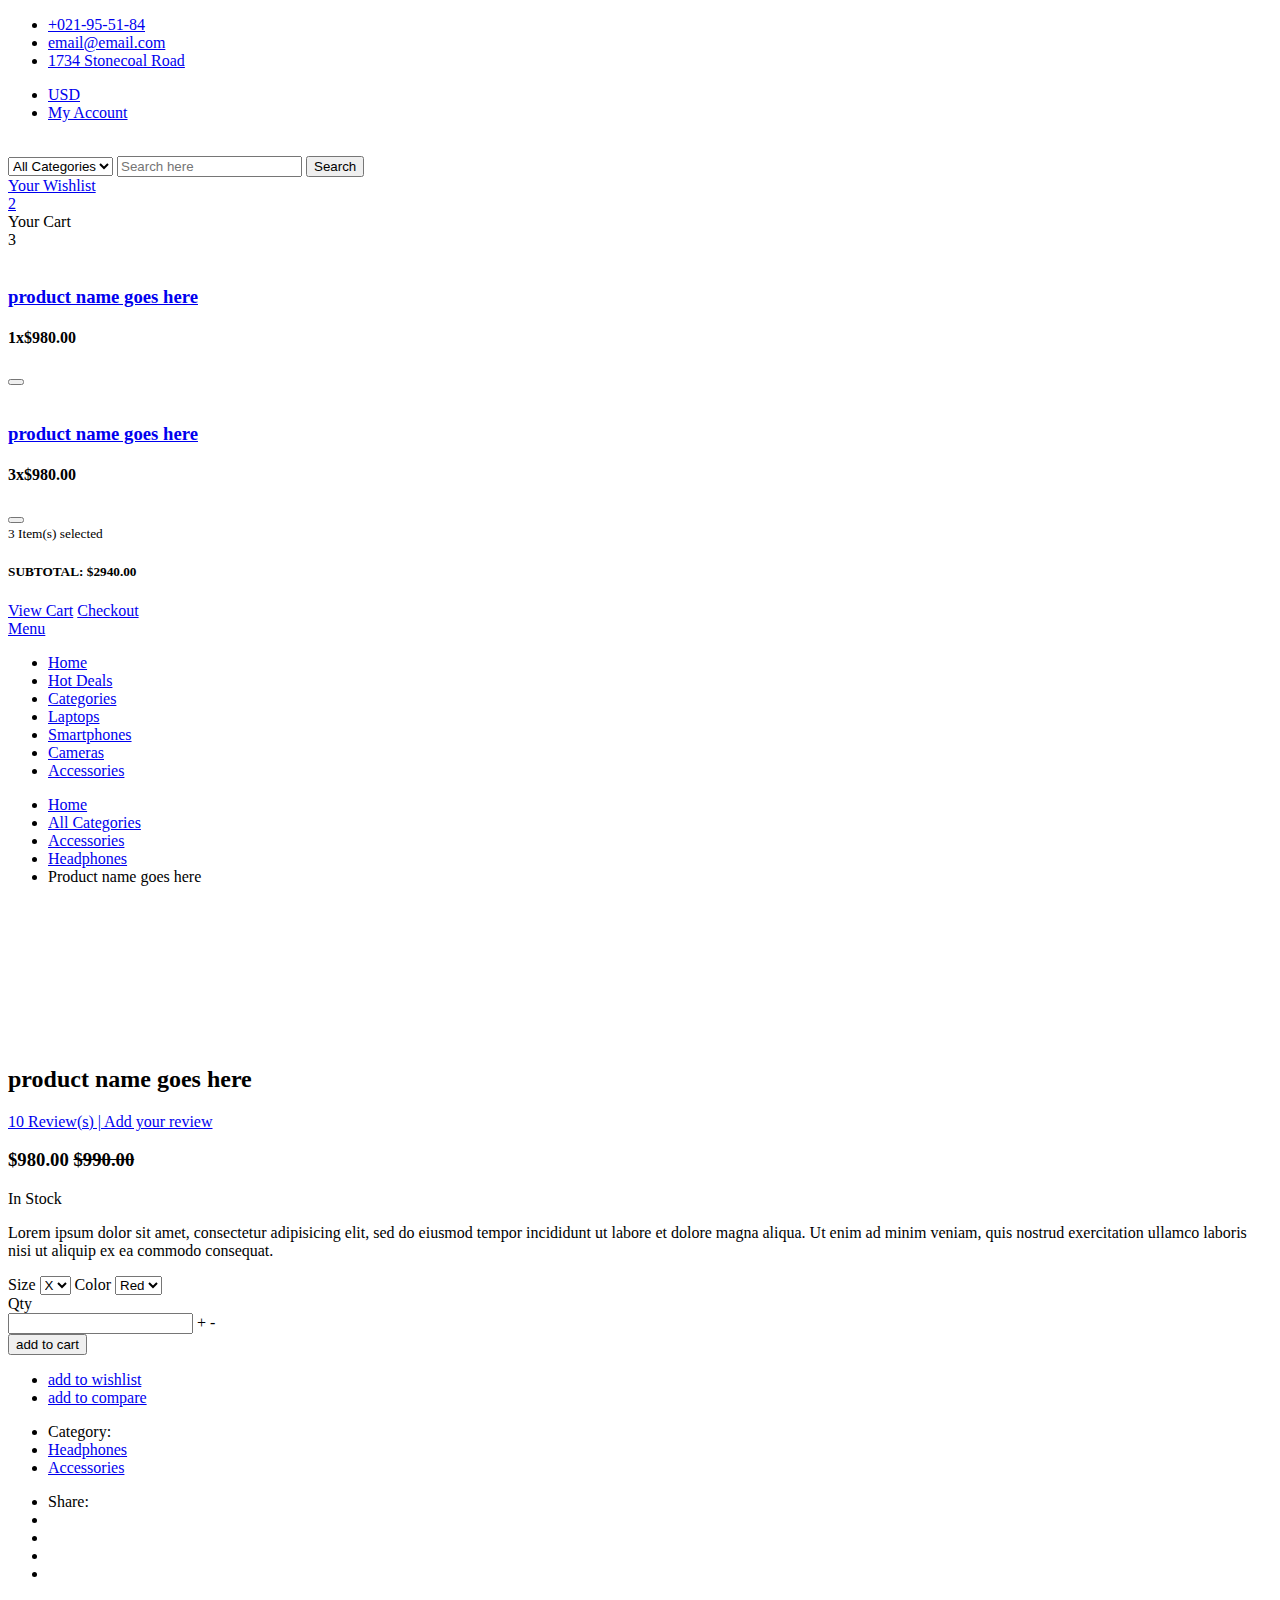
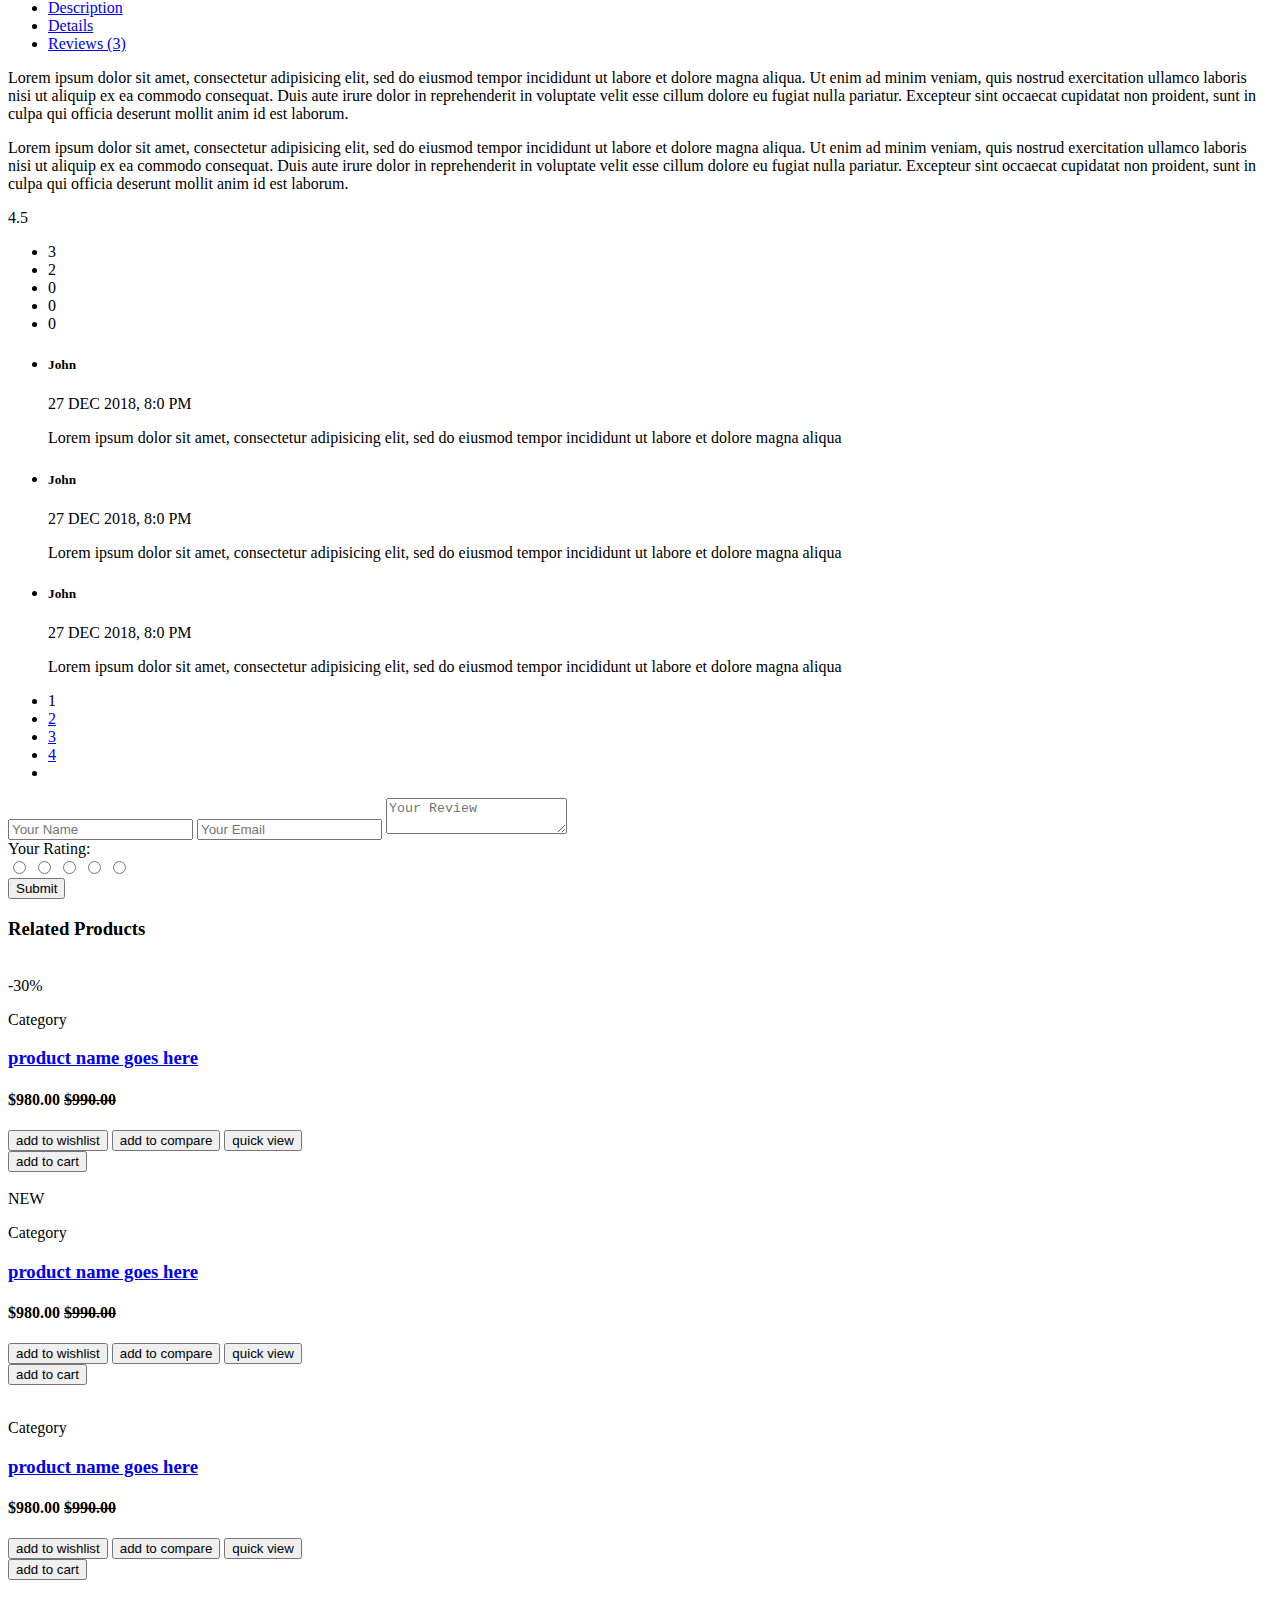
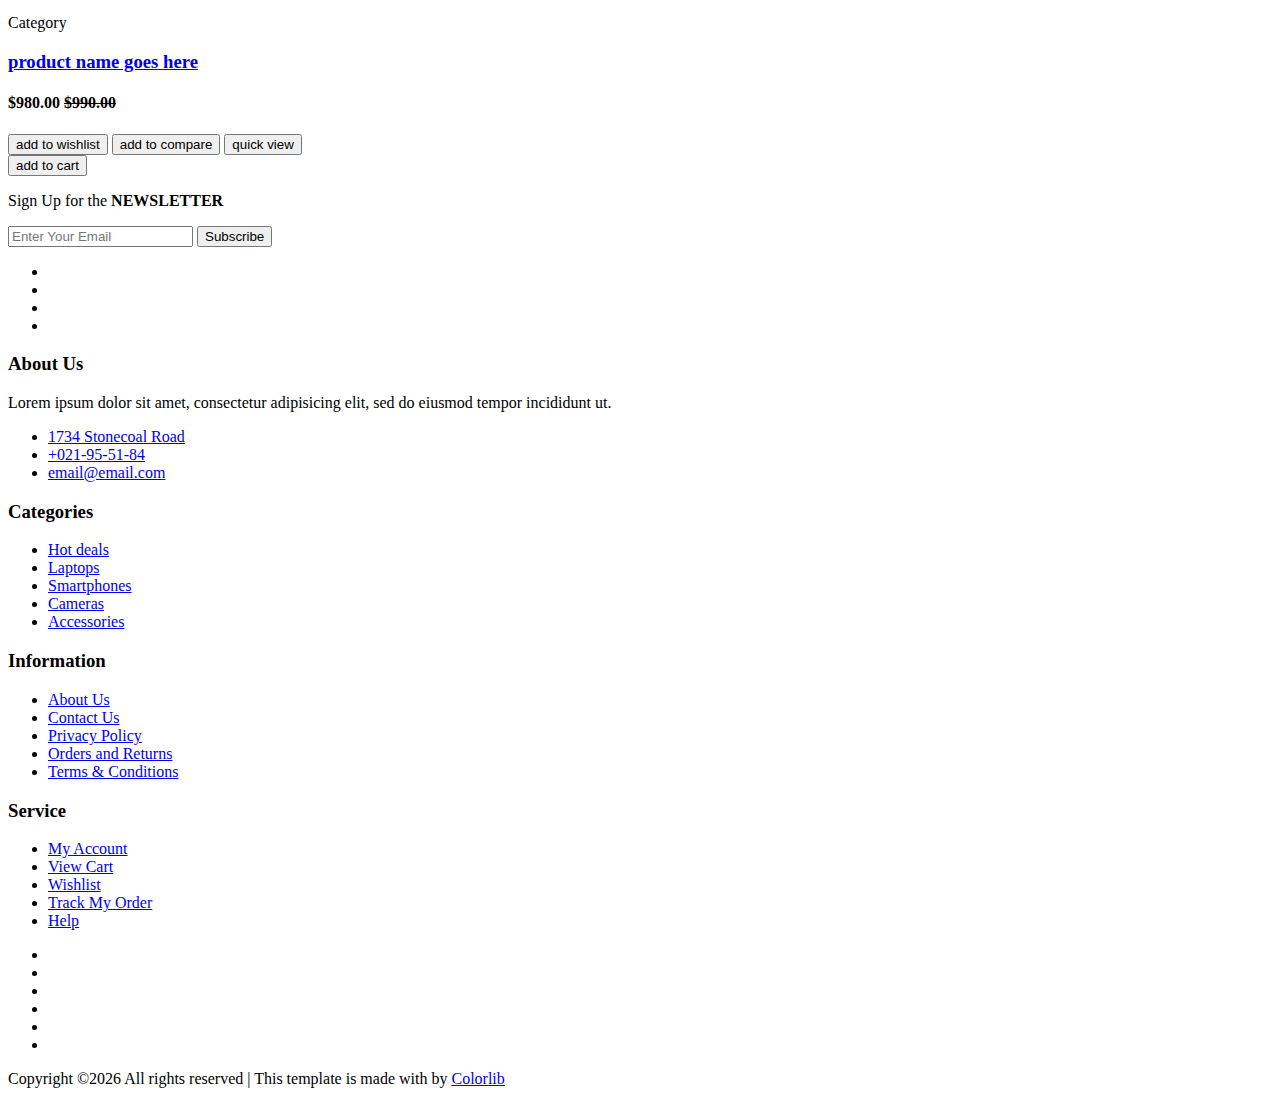
==== src/main/resources/templates/product.html @ 6f7b83d7 "first commit" ====
<!DOCTYPE html>
<html lang="en">
	<head>
		<meta charset="utf-8">
		<meta http-equiv="X-UA-Compatible" content="IE=edge">
		<meta name="viewport" content="width=device-width, initial-scale=1">
		 <!-- The above 3 meta tags *must* come first in the head; any other head content must come *after* these tags -->

		<title>Electro - HTML Ecommerce Template</title>

 		<!-- Google font -->
 		<link href="https://fonts.googleapis.com/css?family=Montserrat:400,500,700" rel="stylesheet">

 		<!-- Bootstrap -->
 		<link type="text/css" rel="stylesheet" href="css/bootstrap.min.css"/>

 		<!-- Slick -->
 		<link type="text/css" rel="stylesheet" href="css/slick.css"/>
 		<link type="text/css" rel="stylesheet" href="css/slick-theme.css"/>

 		<!-- nouislider -->
 		<link type="text/css" rel="stylesheet" href="css/nouislider.min.css"/>

 		<!-- Font Awesome Icon -->
 		<link rel="stylesheet" href="css/font-awesome.min.css">

 		<!-- Custom stlylesheet -->
 		<link type="text/css" rel="stylesheet" href="css/style.css"/>

		<!-- HTML5 shim and Respond.js for IE8 support of HTML5 elements and media queries -->
		<!-- WARNING: Respond.js doesn't work if you view the page via file:// -->
		<!--[if lt IE 9]>
		  <script src="https://oss.maxcdn.com/html5shiv/3.7.3/html5shiv.min.js"></script>
		  <script src="https://oss.maxcdn.com/respond/1.4.2/respond.min.js"></script>
		<![endif]-->

    </head>
	<body>
		<!-- HEADER -->
		<header>
			<!-- TOP HEADER -->
			<div id="top-header">
				<div class="container">
					<ul class="header-links pull-left">
						<li><a href="#"><i class="fa fa-phone"></i> +021-95-51-84</a></li>
						<li><a href="#"><i class="fa fa-envelope-o"></i> email@email.com</a></li>
						<li><a href="#"><i class="fa fa-map-marker"></i> 1734 Stonecoal Road</a></li>
					</ul>
					<ul class="header-links pull-right">
						<li><a href="#"><i class="fa fa-dollar"></i> USD</a></li>
						<li><a href="#"><i class="fa fa-user-o"></i> My Account</a></li>
					</ul>
				</div>
			</div>
			<!-- /TOP HEADER -->

			<!-- MAIN HEADER -->
			<div id="header">
				<!-- container -->
				<div class="container">
					<!-- row -->
					<div class="row">
						<!-- LOGO -->
						<div class="col-md-3">
							<div class="header-logo">
								<a href="#" class="logo">
									<img src="./img/logo.png" alt="">
								</a>
							</div>
						</div>
						<!-- /LOGO -->

						<!-- SEARCH BAR -->
						<div class="col-md-6">
							<div class="header-search">
								<form>
									<select class="input-select">
										<option value="0">All Categories</option>
										<option value="1">Category 01</option>
										<option value="1">Category 02</option>
									</select>
									<input class="input" placeholder="Search here">
									<button class="search-btn">Search</button>
								</form>
							</div>
						</div>
						<!-- /SEARCH BAR -->

						<!-- ACCOUNT -->
						<div class="col-md-3 clearfix">
							<div class="header-ctn">
								<!-- Wishlist -->
								<div>
									<a href="#">
										<i class="fa fa-heart-o"></i>
										<span>Your Wishlist</span>
										<div class="qty">2</div>
									</a>
								</div>
								<!-- /Wishlist -->

								<!-- Cart -->
								<div class="dropdown">
									<a class="dropdown-toggle" data-toggle="dropdown" aria-expanded="true">
										<i class="fa fa-shopping-cart"></i>
										<span>Your Cart</span>
										<div class="qty">3</div>
									</a>
									<div class="cart-dropdown">
										<div class="cart-list">
											<div class="product-widget">
												<div class="product-img">
													<img src="./img/product01.png" alt="">
												</div>
												<div class="product-body">
													<h3 class="product-name"><a href="#">product name goes here</a></h3>
													<h4 class="product-price"><span class="qty">1x</span>$980.00</h4>
												</div>
												<button class="delete"><i class="fa fa-close"></i></button>
											</div>

											<div class="product-widget">
												<div class="product-img">
													<img src="./img/product02.png" alt="">
												</div>
												<div class="product-body">
													<h3 class="product-name"><a href="#">product name goes here</a></h3>
													<h4 class="product-price"><span class="qty">3x</span>$980.00</h4>
												</div>
												<button class="delete"><i class="fa fa-close"></i></button>
											</div>
										</div>
										<div class="cart-summary">
											<small>3 Item(s) selected</small>
											<h5>SUBTOTAL: $2940.00</h5>
										</div>
										<div class="cart-btns">
											<a href="#">View Cart</a>
											<a href="#">Checkout  <i class="fa fa-arrow-circle-right"></i></a>
										</div>
									</div>
								</div>
								<!-- /Cart -->

								<!-- Menu Toogle -->
								<div class="menu-toggle">
									<a href="#">
										<i class="fa fa-bars"></i>
										<span>Menu</span>
									</a>
								</div>
								<!-- /Menu Toogle -->
							</div>
						</div>
						<!-- /ACCOUNT -->
					</div>
					<!-- row -->
				</div>
				<!-- container -->
			</div>
			<!-- /MAIN HEADER -->
		</header>
		<!-- /HEADER -->

		<!-- NAVIGATION -->
		<nav id="navigation">
			<!-- container -->
			<div class="container">
				<!-- responsive-nav -->
				<div id="responsive-nav">
					<!-- NAV -->
					<ul class="main-nav nav navbar-nav">
						<li class="active"><a href="#">Home</a></li>
						<li><a href="#">Hot Deals</a></li>
						<li><a href="#">Categories</a></li>
						<li><a href="#">Laptops</a></li>
						<li><a href="#">Smartphones</a></li>
						<li><a href="#">Cameras</a></li>
						<li><a href="#">Accessories</a></li>
					</ul>
					<!-- /NAV -->
				</div>
				<!-- /responsive-nav -->
			</div>
			<!-- /container -->
		</nav>
		<!-- /NAVIGATION -->

		<!-- BREADCRUMB -->
		<div id="breadcrumb" class="section">
			<!-- container -->
			<div class="container">
				<!-- row -->
				<div class="row">
					<div class="col-md-12">
						<ul class="breadcrumb-tree">
							<li><a href="#">Home</a></li>
							<li><a href="#">All Categories</a></li>
							<li><a href="#">Accessories</a></li>
							<li><a href="#">Headphones</a></li>
							<li class="active">Product name goes here</li>
						</ul>
					</div>
				</div>
				<!-- /row -->
			</div>
			<!-- /container -->
		</div>
		<!-- /BREADCRUMB -->

		<!-- SECTION -->
		<div class="section">
			<!-- container -->
			<div class="container">
				<!-- row -->
				<div class="row">
					<!-- Product main img -->
					<div class="col-md-5 col-md-push-2">
						<div id="product-main-img">
							<div class="product-preview">
								<img src="./img/product01.png" alt="">
							</div>

							<div class="product-preview">
								<img src="./img/product03.png" alt="">
							</div>

							<div class="product-preview">
								<img src="./img/product06.png" alt="">
							</div>

							<div class="product-preview">
								<img src="./img/product08.png" alt="">
							</div>
						</div>
					</div>
					<!-- /Product main img -->

					<!-- Product thumb imgs -->
					<div class="col-md-2  col-md-pull-5">
						<div id="product-imgs">
							<div class="product-preview">
								<img src="./img/product01.png" alt="">
							</div>

							<div class="product-preview">
								<img src="./img/product03.png" alt="">
							</div>

							<div class="product-preview">
								<img src="./img/product06.png" alt="">
							</div>

							<div class="product-preview">
								<img src="./img/product08.png" alt="">
							</div>
						</div>
					</div>
					<!-- /Product thumb imgs -->

					<!-- Product details -->
					<div class="col-md-5">
						<div class="product-details">
							<h2 class="product-name">product name goes here</h2>
							<div>
								<div class="product-rating">
									<i class="fa fa-star"></i>
									<i class="fa fa-star"></i>
									<i class="fa fa-star"></i>
									<i class="fa fa-star"></i>
									<i class="fa fa-star-o"></i>
								</div>
								<a class="review-link" href="#">10 Review(s) | Add your review</a>
							</div>
							<div>
								<h3 class="product-price">$980.00 <del class="product-old-price">$990.00</del></h3>
								<span class="product-available">In Stock</span>
							</div>
							<p>Lorem ipsum dolor sit amet, consectetur adipisicing elit, sed do eiusmod tempor incididunt ut labore et dolore magna aliqua. Ut enim ad minim veniam, quis nostrud exercitation ullamco laboris nisi ut aliquip ex ea commodo consequat.</p>

							<div class="product-options">
								<label>
									Size
									<select class="input-select">
										<option value="0">X</option>
									</select>
								</label>
								<label>
									Color
									<select class="input-select">
										<option value="0">Red</option>
									</select>
								</label>
							</div>

							<div class="add-to-cart">
								<div class="qty-label">
									Qty
									<div class="input-number">
										<input type="number">
										<span class="qty-up">+</span>
										<span class="qty-down">-</span>
									</div>
								</div>
								<button class="add-to-cart-btn"><i class="fa fa-shopping-cart"></i> add to cart</button>
							</div>

							<ul class="product-btns">
								<li><a href="#"><i class="fa fa-heart-o"></i> add to wishlist</a></li>
								<li><a href="#"><i class="fa fa-exchange"></i> add to compare</a></li>
							</ul>

							<ul class="product-links">
								<li>Category:</li>
								<li><a href="#">Headphones</a></li>
								<li><a href="#">Accessories</a></li>
							</ul>

							<ul class="product-links">
								<li>Share:</li>
								<li><a href="#"><i class="fa fa-facebook"></i></a></li>
								<li><a href="#"><i class="fa fa-twitter"></i></a></li>
								<li><a href="#"><i class="fa fa-google-plus"></i></a></li>
								<li><a href="#"><i class="fa fa-envelope"></i></a></li>
							</ul>

						</div>
					</div>
					<!-- /Product details -->

					<!-- Product tab -->
					<div class="col-md-12">
						<div id="product-tab">
							<!-- product tab nav -->
							<ul class="tab-nav">
								<li class="active"><a data-toggle="tab" href="#tab1">Description</a></li>
								<li><a data-toggle="tab" href="#tab2">Details</a></li>
								<li><a data-toggle="tab" href="#tab3">Reviews (3)</a></li>
							</ul>
							<!-- /product tab nav -->

							<!-- product tab content -->
							<div class="tab-content">
								<!-- tab1  -->
								<div id="tab1" class="tab-pane fade in active">
									<div class="row">
										<div class="col-md-12">
											<p>Lorem ipsum dolor sit amet, consectetur adipisicing elit, sed do eiusmod tempor incididunt ut labore et dolore magna aliqua. Ut enim ad minim veniam, quis nostrud exercitation ullamco laboris nisi ut aliquip ex ea commodo consequat. Duis aute irure dolor in reprehenderit in voluptate velit esse cillum dolore eu fugiat nulla pariatur. Excepteur sint occaecat cupidatat non proident, sunt in culpa qui officia deserunt mollit anim id est laborum.</p>
										</div>
									</div>
								</div>
								<!-- /tab1  -->

								<!-- tab2  -->
								<div id="tab2" class="tab-pane fade in">
									<div class="row">
										<div class="col-md-12">
											<p>Lorem ipsum dolor sit amet, consectetur adipisicing elit, sed do eiusmod tempor incididunt ut labore et dolore magna aliqua. Ut enim ad minim veniam, quis nostrud exercitation ullamco laboris nisi ut aliquip ex ea commodo consequat. Duis aute irure dolor in reprehenderit in voluptate velit esse cillum dolore eu fugiat nulla pariatur. Excepteur sint occaecat cupidatat non proident, sunt in culpa qui officia deserunt mollit anim id est laborum.</p>
										</div>
									</div>
								</div>
								<!-- /tab2  -->

								<!-- tab3  -->
								<div id="tab3" class="tab-pane fade in">
									<div class="row">
										<!-- Rating -->
										<div class="col-md-3">
											<div id="rating">
												<div class="rating-avg">
													<span>4.5</span>
													<div class="rating-stars">
														<i class="fa fa-star"></i>
														<i class="fa fa-star"></i>
														<i class="fa fa-star"></i>
														<i class="fa fa-star"></i>
														<i class="fa fa-star-o"></i>
													</div>
												</div>
												<ul class="rating">
													<li>
														<div class="rating-stars">
															<i class="fa fa-star"></i>
															<i class="fa fa-star"></i>
															<i class="fa fa-star"></i>
															<i class="fa fa-star"></i>
															<i class="fa fa-star"></i>
														</div>
														<div class="rating-progress">
															<div style="width: 80%;"></div>
														</div>
														<span class="sum">3</span>
													</li>
													<li>
														<div class="rating-stars">
															<i class="fa fa-star"></i>
															<i class="fa fa-star"></i>
															<i class="fa fa-star"></i>
															<i class="fa fa-star"></i>
															<i class="fa fa-star-o"></i>
														</div>
														<div class="rating-progress">
															<div style="width: 60%;"></div>
														</div>
														<span class="sum">2</span>
													</li>
													<li>
														<div class="rating-stars">
															<i class="fa fa-star"></i>
															<i class="fa fa-star"></i>
															<i class="fa fa-star"></i>
															<i class="fa fa-star-o"></i>
															<i class="fa fa-star-o"></i>
														</div>
														<div class="rating-progress">
															<div></div>
														</div>
														<span class="sum">0</span>
													</li>
													<li>
														<div class="rating-stars">
															<i class="fa fa-star"></i>
															<i class="fa fa-star"></i>
															<i class="fa fa-star-o"></i>
															<i class="fa fa-star-o"></i>
															<i class="fa fa-star-o"></i>
														</div>
														<div class="rating-progress">
															<div></div>
														</div>
														<span class="sum">0</span>
													</li>
													<li>
														<div class="rating-stars">
															<i class="fa fa-star"></i>
															<i class="fa fa-star-o"></i>
															<i class="fa fa-star-o"></i>
															<i class="fa fa-star-o"></i>
															<i class="fa fa-star-o"></i>
														</div>
														<div class="rating-progress">
															<div></div>
														</div>
														<span class="sum">0</span>
													</li>
												</ul>
											</div>
										</div>
										<!-- /Rating -->

										<!-- Reviews -->
										<div class="col-md-6">
											<div id="reviews">
												<ul class="reviews">
													<li>
														<div class="review-heading">
															<h5 class="name">John</h5>
															<p class="date">27 DEC 2018, 8:0 PM</p>
															<div class="review-rating">
																<i class="fa fa-star"></i>
																<i class="fa fa-star"></i>
																<i class="fa fa-star"></i>
																<i class="fa fa-star"></i>
																<i class="fa fa-star-o empty"></i>
															</div>
														</div>
														<div class="review-body">
															<p>Lorem ipsum dolor sit amet, consectetur adipisicing elit, sed do eiusmod tempor incididunt ut labore et dolore magna aliqua</p>
														</div>
													</li>
													<li>
														<div class="review-heading">
															<h5 class="name">John</h5>
															<p class="date">27 DEC 2018, 8:0 PM</p>
															<div class="review-rating">
																<i class="fa fa-star"></i>
																<i class="fa fa-star"></i>
																<i class="fa fa-star"></i>
																<i class="fa fa-star"></i>
																<i class="fa fa-star-o empty"></i>
															</div>
														</div>
														<div class="review-body">
															<p>Lorem ipsum dolor sit amet, consectetur adipisicing elit, sed do eiusmod tempor incididunt ut labore et dolore magna aliqua</p>
														</div>
													</li>
													<li>
														<div class="review-heading">
															<h5 class="name">John</h5>
															<p class="date">27 DEC 2018, 8:0 PM</p>
															<div class="review-rating">
																<i class="fa fa-star"></i>
																<i class="fa fa-star"></i>
																<i class="fa fa-star"></i>
																<i class="fa fa-star"></i>
																<i class="fa fa-star-o empty"></i>
															</div>
														</div>
														<div class="review-body">
															<p>Lorem ipsum dolor sit amet, consectetur adipisicing elit, sed do eiusmod tempor incididunt ut labore et dolore magna aliqua</p>
														</div>
													</li>
												</ul>
												<ul class="reviews-pagination">
													<li class="active">1</li>
													<li><a href="#">2</a></li>
													<li><a href="#">3</a></li>
													<li><a href="#">4</a></li>
													<li><a href="#"><i class="fa fa-angle-right"></i></a></li>
												</ul>
											</div>
										</div>
										<!-- /Reviews -->

										<!-- Review Form -->
										<div class="col-md-3">
											<div id="review-form">
												<form class="review-form">
													<input class="input" type="text" placeholder="Your Name">
													<input class="input" type="email" placeholder="Your Email">
													<textarea class="input" placeholder="Your Review"></textarea>
													<div class="input-rating">
														<span>Your Rating: </span>
														<div class="stars">
															<input id="star5" name="rating" value="5" type="radio"><label for="star5"></label>
															<input id="star4" name="rating" value="4" type="radio"><label for="star4"></label>
															<input id="star3" name="rating" value="3" type="radio"><label for="star3"></label>
															<input id="star2" name="rating" value="2" type="radio"><label for="star2"></label>
															<input id="star1" name="rating" value="1" type="radio"><label for="star1"></label>
														</div>
													</div>
													<button class="primary-btn">Submit</button>
												</form>
											</div>
										</div>
										<!-- /Review Form -->
									</div>
								</div>
								<!-- /tab3  -->
							</div>
							<!-- /product tab content  -->
						</div>
					</div>
					<!-- /product tab -->
				</div>
				<!-- /row -->
			</div>
			<!-- /container -->
		</div>
		<!-- /SECTION -->

		<!-- Section -->
		<div class="section">
			<!-- container -->
			<div class="container">
				<!-- row -->
				<div class="row">

					<div class="col-md-12">
						<div class="section-title text-center">
							<h3 class="title">Related Products</h3>
						</div>
					</div>

					<!-- product -->
					<div class="col-md-3 col-xs-6">
						<div class="product">
							<div class="product-img">
								<img src="./img/product01.png" alt="">
								<div class="product-label">
									<span class="sale">-30%</span>
								</div>
							</div>
							<div class="product-body">
								<p class="product-category">Category</p>
								<h3 class="product-name"><a href="#">product name goes here</a></h3>
								<h4 class="product-price">$980.00 <del class="product-old-price">$990.00</del></h4>
								<div class="product-rating">
								</div>
								<div class="product-btns">
									<button class="add-to-wishlist"><i class="fa fa-heart-o"></i><span class="tooltipp">add to wishlist</span></button>
									<button class="add-to-compare"><i class="fa fa-exchange"></i><span class="tooltipp">add to compare</span></button>
									<button class="quick-view"><i class="fa fa-eye"></i><span class="tooltipp">quick view</span></button>
								</div>
							</div>
							<div class="add-to-cart">
								<button class="add-to-cart-btn"><i class="fa fa-shopping-cart"></i> add to cart</button>
							</div>
						</div>
					</div>
					<!-- /product -->

					<!-- product -->
					<div class="col-md-3 col-xs-6">
						<div class="product">
							<div class="product-img">
								<img src="./img/product02.png" alt="">
								<div class="product-label">
									<span class="new">NEW</span>
								</div>
							</div>
							<div class="product-body">
								<p class="product-category">Category</p>
								<h3 class="product-name"><a href="#">product name goes here</a></h3>
								<h4 class="product-price">$980.00 <del class="product-old-price">$990.00</del></h4>
								<div class="product-rating">
									<i class="fa fa-star"></i>
									<i class="fa fa-star"></i>
									<i class="fa fa-star"></i>
									<i class="fa fa-star"></i>
									<i class="fa fa-star"></i>
								</div>
								<div class="product-btns">
									<button class="add-to-wishlist"><i class="fa fa-heart-o"></i><span class="tooltipp">add to wishlist</span></button>
									<button class="add-to-compare"><i class="fa fa-exchange"></i><span class="tooltipp">add to compare</span></button>
									<button class="quick-view"><i class="fa fa-eye"></i><span class="tooltipp">quick view</span></button>
								</div>
							</div>
							<div class="add-to-cart">
								<button class="add-to-cart-btn"><i class="fa fa-shopping-cart"></i> add to cart</button>
							</div>
						</div>
					</div>
					<!-- /product -->

					<div class="clearfix visible-sm visible-xs"></div>

					<!-- product -->
					<div class="col-md-3 col-xs-6">
						<div class="product">
							<div class="product-img">
								<img src="./img/product03.png" alt="">
							</div>
							<div class="product-body">
								<p class="product-category">Category</p>
								<h3 class="product-name"><a href="#">product name goes here</a></h3>
								<h4 class="product-price">$980.00 <del class="product-old-price">$990.00</del></h4>
								<div class="product-rating">
									<i class="fa fa-star"></i>
									<i class="fa fa-star"></i>
									<i class="fa fa-star"></i>
									<i class="fa fa-star"></i>
									<i class="fa fa-star-o"></i>
								</div>
								<div class="product-btns">
									<button class="add-to-wishlist"><i class="fa fa-heart-o"></i><span class="tooltipp">add to wishlist</span></button>
									<button class="add-to-compare"><i class="fa fa-exchange"></i><span class="tooltipp">add to compare</span></button>
									<button class="quick-view"><i class="fa fa-eye"></i><span class="tooltipp">quick view</span></button>
								</div>
							</div>
							<div class="add-to-cart">
								<button class="add-to-cart-btn"><i class="fa fa-shopping-cart"></i> add to cart</button>
							</div>
						</div>
					</div>
					<!-- /product -->

					<!-- product -->
					<div class="col-md-3 col-xs-6">
						<div class="product">
							<div class="product-img">
								<img src="./img/product04.png" alt="">
							</div>
							<div class="product-body">
								<p class="product-category">Category</p>
								<h3 class="product-name"><a href="#">product name goes here</a></h3>
								<h4 class="product-price">$980.00 <del class="product-old-price">$990.00</del></h4>
								<div class="product-rating">
								</div>
								<div class="product-btns">
									<button class="add-to-wishlist"><i class="fa fa-heart-o"></i><span class="tooltipp">add to wishlist</span></button>
									<button class="add-to-compare"><i class="fa fa-exchange"></i><span class="tooltipp">add to compare</span></button>
									<button class="quick-view"><i class="fa fa-eye"></i><span class="tooltipp">quick view</span></button>
								</div>
							</div>
							<div class="add-to-cart">
								<button class="add-to-cart-btn"><i class="fa fa-shopping-cart"></i> add to cart</button>
							</div>
						</div>
					</div>
					<!-- /product -->

				</div>
				<!-- /row -->
			</div>
			<!-- /container -->
		</div>
		<!-- /Section -->

		<!-- NEWSLETTER -->
		<div id="newsletter" class="section">
			<!-- container -->
			<div class="container">
				<!-- row -->
				<div class="row">
					<div class="col-md-12">
						<div class="newsletter">
							<p>Sign Up for the <strong>NEWSLETTER</strong></p>
							<form>
								<input class="input" type="email" placeholder="Enter Your Email">
								<button class="newsletter-btn"><i class="fa fa-envelope"></i> Subscribe</button>
							</form>
							<ul class="newsletter-follow">
								<li>
									<a href="#"><i class="fa fa-facebook"></i></a>
								</li>
								<li>
									<a href="#"><i class="fa fa-twitter"></i></a>
								</li>
								<li>
									<a href="#"><i class="fa fa-instagram"></i></a>
								</li>
								<li>
									<a href="#"><i class="fa fa-pinterest"></i></a>
								</li>
							</ul>
						</div>
					</div>
				</div>
				<!-- /row -->
			</div>
			<!-- /container -->
		</div>
		<!-- /NEWSLETTER -->

		<!-- FOOTER -->
		<footer id="footer">
			<!-- top footer -->
			<div class="section">
				<!-- container -->
				<div class="container">
					<!-- row -->
					<div class="row">
						<div class="col-md-3 col-xs-6">
							<div class="footer">
								<h3 class="footer-title">About Us</h3>
								<p>Lorem ipsum dolor sit amet, consectetur adipisicing elit, sed do eiusmod tempor incididunt ut.</p>
								<ul class="footer-links">
									<li><a href="#"><i class="fa fa-map-marker"></i>1734 Stonecoal Road</a></li>
									<li><a href="#"><i class="fa fa-phone"></i>+021-95-51-84</a></li>
									<li><a href="#"><i class="fa fa-envelope-o"></i>email@email.com</a></li>
								</ul>
							</div>
						</div>

						<div class="col-md-3 col-xs-6">
							<div class="footer">
								<h3 class="footer-title">Categories</h3>
								<ul class="footer-links">
									<li><a href="#">Hot deals</a></li>
									<li><a href="#">Laptops</a></li>
									<li><a href="#">Smartphones</a></li>
									<li><a href="#">Cameras</a></li>
									<li><a href="#">Accessories</a></li>
								</ul>
							</div>
						</div>

						<div class="clearfix visible-xs"></div>

						<div class="col-md-3 col-xs-6">
							<div class="footer">
								<h3 class="footer-title">Information</h3>
								<ul class="footer-links">
									<li><a href="#">About Us</a></li>
									<li><a href="#">Contact Us</a></li>
									<li><a href="#">Privacy Policy</a></li>
									<li><a href="#">Orders and Returns</a></li>
									<li><a href="#">Terms & Conditions</a></li>
								</ul>
							</div>
						</div>

						<div class="col-md-3 col-xs-6">
							<div class="footer">
								<h3 class="footer-title">Service</h3>
								<ul class="footer-links">
									<li><a href="#">My Account</a></li>
									<li><a href="#">View Cart</a></li>
									<li><a href="#">Wishlist</a></li>
									<li><a href="#">Track My Order</a></li>
									<li><a href="#">Help</a></li>
								</ul>
							</div>
						</div>
					</div>
					<!-- /row -->
				</div>
				<!-- /container -->
			</div>
			<!-- /top footer -->

			<!-- bottom footer -->
			<div id="bottom-footer" class="section">
				<div class="container">
					<!-- row -->
					<div class="row">
						<div class="col-md-12 text-center">
							<ul class="footer-payments">
								<li><a href="#"><i class="fa fa-cc-visa"></i></a></li>
								<li><a href="#"><i class="fa fa-credit-card"></i></a></li>
								<li><a href="#"><i class="fa fa-cc-paypal"></i></a></li>
								<li><a href="#"><i class="fa fa-cc-mastercard"></i></a></li>
								<li><a href="#"><i class="fa fa-cc-discover"></i></a></li>
								<li><a href="#"><i class="fa fa-cc-amex"></i></a></li>
							</ul>
							<span class="copyright">
								<!-- Link back to Colorlib can't be removed. Template is licensed under CC BY 3.0. -->
								Copyright &copy;<script>document.write(new Date().getFullYear());</script> All rights reserved | This template is made with <i class="fa fa-heart-o" aria-hidden="true"></i> by <a href="https://colorlib.com" target="_blank">Colorlib</a>
							<!-- Link back to Colorlib can't be removed. Template is licensed under CC BY 3.0. -->
							</span>
						</div>
					</div>
						<!-- /row -->
				</div>
				<!-- /container -->
			</div>
			<!-- /bottom footer -->
		</footer>
		<!-- /FOOTER -->

		<!-- jQuery Plugins -->
		<script src="js/jquery.min.js"></script>
		<script src="js/bootstrap.min.js"></script>
		<script src="js/slick.min.js"></script>
		<script src="js/nouislider.min.js"></script>
		<script src="js/jquery.zoom.min.js"></script>
		<script src="js/main.js"></script>

	</body>
</html>
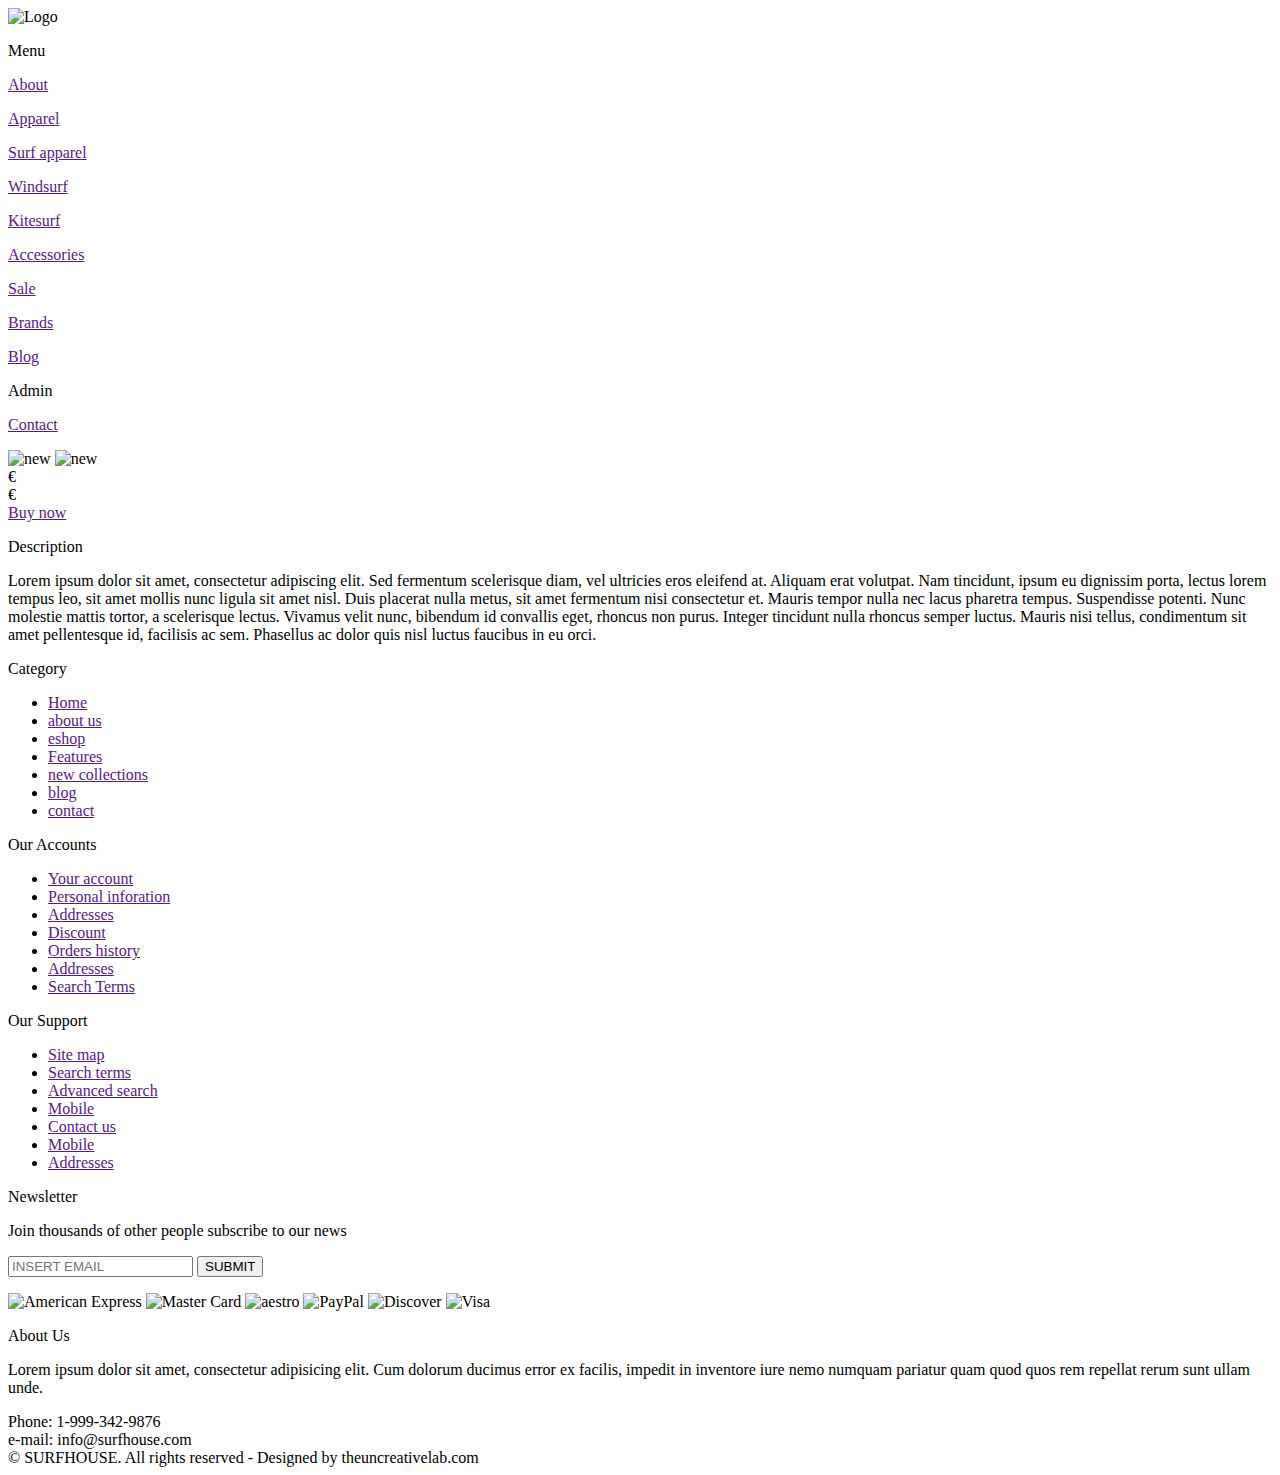
==== commit dbb160a7: "ааааа" ====
--- a/src/main/resources/templates/product.html
+++ b/src/main/resources/templates/product.html
@@ -1,831 +1,183 @@
 <!DOCTYPE html>
-<html lang="en">
-	<head>
-		<meta charset="utf-8">
-		<meta http-equiv="X-UA-Compatible" content="IE=edge">
-		<meta name="viewport" content="width=device-width, initial-scale=1">
-		 <!-- The above 3 meta tags *must* come first in the head; any other head content must come *after* these tags -->
-
-		<title>Electro - HTML Ecommerce Template</title>
-
- 		<!-- Google font -->
- 		<link href="https://fonts.googleapis.com/css?family=Montserrat:400,500,700" rel="stylesheet">
-
- 		<!-- Bootstrap -->
- 		<link type="text/css" rel="stylesheet" href="css/bootstrap.min.css"/>
-
- 		<!-- Slick -->
- 		<link type="text/css" rel="stylesheet" href="css/slick.css"/>
- 		<link type="text/css" rel="stylesheet" href="css/slick-theme.css"/>
-
- 		<!-- nouislider -->
- 		<link type="text/css" rel="stylesheet" href="css/nouislider.min.css"/>
-
- 		<!-- Font Awesome Icon -->
- 		<link rel="stylesheet" href="css/font-awesome.min.css">
-
- 		<!-- Custom stlylesheet -->
- 		<link type="text/css" rel="stylesheet" href="css/style.css"/>
-
-		<!-- HTML5 shim and Respond.js for IE8 support of HTML5 elements and media queries -->
-		<!-- WARNING: Respond.js doesn't work if you view the page via file:// -->
-		<!--[if lt IE 9]>
-		  <script src="https://oss.maxcdn.com/html5shiv/3.7.3/html5shiv.min.js"></script>
-		  <script src="https://oss.maxcdn.com/respond/1.4.2/respond.min.js"></script>
-		<![endif]-->
-
+<html lang="en" xmlns:th="http://www.thymeleaf.org">
+    <head>
+        <meta charset="UTF-8">
+        <title>SurfHouse - Product</title>
+        <link rel="stylesheet" th:href="@{/styles/style.css}">
+        <link rel="stylesheet" th:href="@{/font-awesome-4.7.0/css/font-awesome.min.css}">
     </head>
-	<body>
-		<!-- HEADER -->
-		<header>
-			<!-- TOP HEADER -->
-			<div id="top-header">
-				<div class="container">
-					<ul class="header-links pull-left">
-						<li><a href="#"><i class="fa fa-phone"></i> +021-95-51-84</a></li>
-						<li><a href="#"><i class="fa fa-envelope-o"></i> email@email.com</a></li>
-						<li><a href="#"><i class="fa fa-map-marker"></i> 1734 Stonecoal Road</a></li>
-					</ul>
-					<ul class="header-links pull-right">
-						<li><a href="#"><i class="fa fa-dollar"></i> USD</a></li>
-						<li><a href="#"><i class="fa fa-user-o"></i> My Account</a></li>
-					</ul>
-				</div>
-			</div>
-			<!-- /TOP HEADER -->
-
-			<!-- MAIN HEADER -->
-			<div id="header">
-				<!-- container -->
-				<div class="container">
-					<!-- row -->
-					<div class="row">
-						<!-- LOGO -->
-						<div class="col-md-3">
-							<div class="header-logo">
-								<a href="#" class="logo">
-									<img src="./img/logo.png" alt="">
-								</a>
-							</div>
-						</div>
-						<!-- /LOGO -->
-
-						<!-- SEARCH BAR -->
-						<div class="col-md-6">
-							<div class="header-search">
-								<form>
-									<select class="input-select">
-										<option value="0">All Categories</option>
-										<option value="1">Category 01</option>
-										<option value="1">Category 02</option>
-									</select>
-									<input class="input" placeholder="Search here">
-									<button class="search-btn">Search</button>
-								</form>
-							</div>
-						</div>
-						<!-- /SEARCH BAR -->
-
-						<!-- ACCOUNT -->
-						<div class="col-md-3 clearfix">
-							<div class="header-ctn">
-								<!-- Wishlist -->
-								<div>
-									<a href="#">
-										<i class="fa fa-heart-o"></i>
-										<span>Your Wishlist</span>
-										<div class="qty">2</div>
-									</a>
+    <body>
+        <div class="BigHeaderProduct">
+            <div class="headerProduct">
+                <img th:src="@{/images/Logo.png}" alt="Logo">
+                <div class="icons">
+                    <a href=""><i class="fa fa-facebook fa-1x" aria-hidden="true"></i></a>
+                    <a href=""><i class="fa fa-twitter" aria-hidden="true"></i></a>
+                    <a href=""><i class="fa fa-youtube" aria-hidden="true"></i></a>
+                    <a href=""><i class="fa fa-pinterest-p" aria-hidden="true"></i></a>
+                    <a href=""><i class="fa fa-camera-retro" aria-hidden="true"></i></a>
+                </div>
+            </div>
+        </div>
+        <div class="BigContentProduct">
+            <div class="content">
+                <div class="menu">
+                    <div id="menucaption"><p>Menu</p></div>
+                    <a href="">
+                        <div class="menuitem"><p>About</p></div>
+                    </a>
+                    <a href="">
+                        <div class="menuitem"><p>Apparel</p></div>
+                    </a>
+                    <a href="">
+                        <div class="menuitem"><p>Surf apparel</p></div>
+                    </a>
+                    <a href="">
+                        <div class="menuitem"><p>Windsurf</p></div>
+                    </a>
+                    <a href="">
+                        <div class="menuitem"><p>Kitesurf</p></div>
+                    </a>
+                    <a href="">
+                        <div class="menuitem"><p>Accessories</p></div>
+                    </a>
+                    <a href="">
+                        <div class="menuitem"><p>Sale</p></div>
+                    </a>
+                    <a href="">
+                        <div class="menuitem"><p>Brands</p></div>
+                    </a>
+                    <a href="">
+                        <div class="menuitem"><p>Blog</p></div>
+                    </a>
+                    <a th:href="@{/productTypeList}">
+                        <div class="menuitem"><p>Admin</p></div>
+                    </a>
+                    <a href="">
+                        <div class="menuitem"><p>Contact</p></div>
+                    </a>
+                </div>
+				<div class="productsProduct">
+                    <div class="newproductsProduct">
+                        <div id="newproducts_caption">
+                            <p th:text="${product.name}"></p>
+                        </div>
+                        <div>
+                            <div class="product">
+                                <img class="triangle" src="images/New.png" alt="new" th:if="${product.newProduct} == true">
+                                <img class="triangle" src="images/Hot.png" alt="new" th:if="${product.hotProduct} == true">
+                                <img class="foto" th:src="@{'/images/' + ${product.image}}" alt="">
+                                <div class="product_name">
+                                    <span th:text="${product.name}"></span>
+                                </div>
+                                <div class="product_price">
+                                    &euro; <span th:text="${product.price}"></span><br>
+                                    <span class="product_old_price" th:unless="${product.oldPrice} == 0">
+                                        &euro; <span th:text="${product.oldPrice}"></span>
+                                    </span>
+                                </div>
+                            </div>
+							<a href="">
+								<div class="buy">
+									Buy now
 								</div>
-								<!-- /Wishlist -->
-
-								<!-- Cart -->
-								<div class="dropdown">
-									<a class="dropdown-toggle" data-toggle="dropdown" aria-expanded="true">
-										<i class="fa fa-shopping-cart"></i>
-										<span>Your Cart</span>
-										<div class="qty">3</div>
-									</a>
-									<div class="cart-dropdown">
-										<div class="cart-list">
-											<div class="product-widget">
-												<div class="product-img">
-													<img src="./img/product01.png" alt="">
-												</div>
-												<div class="product-body">
-													<h3 class="product-name"><a href="#">product name goes here</a></h3>
-													<h4 class="product-price"><span class="qty">1x</span>$980.00</h4>
-												</div>
-												<button class="delete"><i class="fa fa-close"></i></button>
-											</div>
-
-											<div class="product-widget">
-												<div class="product-img">
-													<img src="./img/product02.png" alt="">
-												</div>
-												<div class="product-body">
-													<h3 class="product-name"><a href="#">product name goes here</a></h3>
-													<h4 class="product-price"><span class="qty">3x</span>$980.00</h4>
-												</div>
-												<button class="delete"><i class="fa fa-close"></i></button>
-											</div>
-										</div>
-										<div class="cart-summary">
-											<small>3 Item(s) selected</small>
-											<h5>SUBTOTAL: $2940.00</h5>
-										</div>
-										<div class="cart-btns">
-											<a href="#">View Cart</a>
-											<a href="#">Checkout  <i class="fa fa-arrow-circle-right"></i></a>
-										</div>
-									</div>
-								</div>
-								<!-- /Cart -->
-
-								<!-- Menu Toogle -->
-								<div class="menu-toggle">
-									<a href="#">
-										<i class="fa fa-bars"></i>
-										<span>Menu</span>
-									</a>
-								</div>
-								<!-- /Menu Toogle -->
-							</div>
-						</div>
-						<!-- /ACCOUNT -->
-					</div>
-					<!-- row -->
-				</div>
-				<!-- container -->
-			</div>
-			<!-- /MAIN HEADER -->
-		</header>
-		<!-- /HEADER -->
-
-		<!-- NAVIGATION -->
-		<nav id="navigation">
-			<!-- container -->
-			<div class="container">
-				<!-- responsive-nav -->
-				<div id="responsive-nav">
-					<!-- NAV -->
-					<ul class="main-nav nav navbar-nav">
-						<li class="active"><a href="#">Home</a></li>
-						<li><a href="#">Hot Deals</a></li>
-						<li><a href="#">Categories</a></li>
-						<li><a href="#">Laptops</a></li>
-						<li><a href="#">Smartphones</a></li>
-						<li><a href="#">Cameras</a></li>
-						<li><a href="#">Accessories</a></li>
-					</ul>
-					<!-- /NAV -->
-				</div>
-				<!-- /responsive-nav -->
-			</div>
-			<!-- /container -->
-		</nav>
-		<!-- /NAVIGATION -->
-
-		<!-- BREADCRUMB -->
-		<div id="breadcrumb" class="section">
-			<!-- container -->
-			<div class="container">
-				<!-- row -->
-				<div class="row">
-					<div class="col-md-12">
-						<ul class="breadcrumb-tree">
-							<li><a href="#">Home</a></li>
-							<li><a href="#">All Categories</a></li>
-							<li><a href="#">Accessories</a></li>
-							<li><a href="#">Headphones</a></li>
-							<li class="active">Product name goes here</li>
-						</ul>
-					</div>
-				</div>
-				<!-- /row -->
-			</div>
-			<!-- /container -->
-		</div>
-		<!-- /BREADCRUMB -->
-
-		<!-- SECTION -->
-		<div class="section">
-			<!-- container -->
-			<div class="container">
-				<!-- row -->
-				<div class="row">
-					<!-- Product main img -->
-					<div class="col-md-5 col-md-push-2">
-						<div id="product-main-img">
-							<div class="product-preview">
-								<img src="./img/product01.png" alt="">
-							</div>
-
-							<div class="product-preview">
-								<img src="./img/product03.png" alt="">
-							</div>
-
-							<div class="product-preview">
-								<img src="./img/product06.png" alt="">
-							</div>
-
-							<div class="product-preview">
-								<img src="./img/product08.png" alt="">
-							</div>
+							</a>
 						</div>
 					</div>
-					<!-- /Product main img -->
-
-					<!-- Product thumb imgs -->
-					<div class="col-md-2  col-md-pull-5">
-						<div id="product-imgs">
-							<div class="product-preview">
-								<img src="./img/product01.png" alt="">
-							</div>
-
-							<div class="product-preview">
-								<img src="./img/product03.png" alt="">
-							</div>
-
-							<div class="product-preview">
-								<img src="./img/product06.png" alt="">
-							</div>
-
-							<div class="product-preview">
-								<img src="./img/product08.png" alt="">
-							</div>
-						</div>
-					</div>
-					<!-- /Product thumb imgs -->
-
-					<!-- Product details -->
-					<div class="col-md-5">
-						<div class="product-details">
-							<h2 class="product-name">product name goes here</h2>
-							<div>
-								<div class="product-rating">
-									<i class="fa fa-star"></i>
-									<i class="fa fa-star"></i>
-									<i class="fa fa-star"></i>
-									<i class="fa fa-star"></i>
-									<i class="fa fa-star-o"></i>
-								</div>
-								<a class="review-link" href="#">10 Review(s) | Add your review</a>
-							</div>
-							<div>
-								<h3 class="product-price">$980.00 <del class="product-old-price">$990.00</del></h3>
-								<span class="product-available">In Stock</span>
-							</div>
-							<p>Lorem ipsum dolor sit amet, consectetur adipisicing elit, sed do eiusmod tempor incididunt ut labore et dolore magna aliqua. Ut enim ad minim veniam, quis nostrud exercitation ullamco laboris nisi ut aliquip ex ea commodo consequat.</p>
-
-							<div class="product-options">
-								<label>
-									Size
-									<select class="input-select">
-										<option value="0">X</option>
-									</select>
-								</label>
-								<label>
-									Color
-									<select class="input-select">
-										<option value="0">Red</option>
-									</select>
-								</label>
-							</div>
-
-							<div class="add-to-cart">
-								<div class="qty-label">
-									Qty
-									<div class="input-number">
-										<input type="number">
-										<span class="qty-up">+</span>
-										<span class="qty-down">-</span>
-									</div>
-								</div>
-								<button class="add-to-cart-btn"><i class="fa fa-shopping-cart"></i> add to cart</button>
-							</div>
-
-							<ul class="product-btns">
-								<li><a href="#"><i class="fa fa-heart-o"></i> add to wishlist</a></li>
-								<li><a href="#"><i class="fa fa-exchange"></i> add to compare</a></li>
-							</ul>
-
-							<ul class="product-links">
-								<li>Category:</li>
-								<li><a href="#">Headphones</a></li>
-								<li><a href="#">Accessories</a></li>
-							</ul>
-
-							<ul class="product-links">
-								<li>Share:</li>
-								<li><a href="#"><i class="fa fa-facebook"></i></a></li>
-								<li><a href="#"><i class="fa fa-twitter"></i></a></li>
-								<li><a href="#"><i class="fa fa-google-plus"></i></a></li>
-								<li><a href="#"><i class="fa fa-envelope"></i></a></li>
-							</ul>
-
-						</div>
-					</div>
-					<!-- /Product details -->
-
-					<!-- Product tab -->
-					<div class="col-md-12">
-						<div id="product-tab">
-							<!-- product tab nav -->
-							<ul class="tab-nav">
-								<li class="active"><a data-toggle="tab" href="#tab1">Description</a></li>
-								<li><a data-toggle="tab" href="#tab2">Details</a></li>
-								<li><a data-toggle="tab" href="#tab3">Reviews (3)</a></li>
-							</ul>
-							<!-- /product tab nav -->
-
-							<!-- product tab content -->
-							<div class="tab-content">
-								<!-- tab1  -->
-								<div id="tab1" class="tab-pane fade in active">
-									<div class="row">
-										<div class="col-md-12">
-											<p>Lorem ipsum dolor sit amet, consectetur adipisicing elit, sed do eiusmod tempor incididunt ut labore et dolore magna aliqua. Ut enim ad minim veniam, quis nostrud exercitation ullamco laboris nisi ut aliquip ex ea commodo consequat. Duis aute irure dolor in reprehenderit in voluptate velit esse cillum dolore eu fugiat nulla pariatur. Excepteur sint occaecat cupidatat non proident, sunt in culpa qui officia deserunt mollit anim id est laborum.</p>
-										</div>
-									</div>
-								</div>
-								<!-- /tab1  -->
-
-								<!-- tab2  -->
-								<div id="tab2" class="tab-pane fade in">
-									<div class="row">
-										<div class="col-md-12">
-											<p>Lorem ipsum dolor sit amet, consectetur adipisicing elit, sed do eiusmod tempor incididunt ut labore et dolore magna aliqua. Ut enim ad minim veniam, quis nostrud exercitation ullamco laboris nisi ut aliquip ex ea commodo consequat. Duis aute irure dolor in reprehenderit in voluptate velit esse cillum dolore eu fugiat nulla pariatur. Excepteur sint occaecat cupidatat non proident, sunt in culpa qui officia deserunt mollit anim id est laborum.</p>
-										</div>
-									</div>
-								</div>
-								<!-- /tab2  -->
-
-								<!-- tab3  -->
-								<div id="tab3" class="tab-pane fade in">
-									<div class="row">
-										<!-- Rating -->
-										<div class="col-md-3">
-											<div id="rating">
-												<div class="rating-avg">
-													<span>4.5</span>
-													<div class="rating-stars">
-														<i class="fa fa-star"></i>
-														<i class="fa fa-star"></i>
-														<i class="fa fa-star"></i>
-														<i class="fa fa-star"></i>
-														<i class="fa fa-star-o"></i>
-													</div>
-												</div>
-												<ul class="rating">
-													<li>
-														<div class="rating-stars">
-															<i class="fa fa-star"></i>
-															<i class="fa fa-star"></i>
-															<i class="fa fa-star"></i>
-															<i class="fa fa-star"></i>
-															<i class="fa fa-star"></i>
-														</div>
-														<div class="rating-progress">
-															<div style="width: 80%;"></div>
-														</div>
-														<span class="sum">3</span>
-													</li>
-													<li>
-														<div class="rating-stars">
-															<i class="fa fa-star"></i>
-															<i class="fa fa-star"></i>
-															<i class="fa fa-star"></i>
-															<i class="fa fa-star"></i>
-															<i class="fa fa-star-o"></i>
-														</div>
-														<div class="rating-progress">
-															<div style="width: 60%;"></div>
-														</div>
-														<span class="sum">2</span>
-													</li>
-													<li>
-														<div class="rating-stars">
-															<i class="fa fa-star"></i>
-															<i class="fa fa-star"></i>
-															<i class="fa fa-star"></i>
-															<i class="fa fa-star-o"></i>
-															<i class="fa fa-star-o"></i>
-														</div>
-														<div class="rating-progress">
-															<div></div>
-														</div>
-														<span class="sum">0</span>
-													</li>
-													<li>
-														<div class="rating-stars">
-															<i class="fa fa-star"></i>
-															<i class="fa fa-star"></i>
-															<i class="fa fa-star-o"></i>
-															<i class="fa fa-star-o"></i>
-															<i class="fa fa-star-o"></i>
-														</div>
-														<div class="rating-progress">
-															<div></div>
-														</div>
-														<span class="sum">0</span>
-													</li>
-													<li>
-														<div class="rating-stars">
-															<i class="fa fa-star"></i>
-															<i class="fa fa-star-o"></i>
-															<i class="fa fa-star-o"></i>
-															<i class="fa fa-star-o"></i>
-															<i class="fa fa-star-o"></i>
-														</div>
-														<div class="rating-progress">
-															<div></div>
-														</div>
-														<span class="sum">0</span>
-													</li>
-												</ul>
-											</div>
-										</div>
-										<!-- /Rating -->
-
-										<!-- Reviews -->
-										<div class="col-md-6">
-											<div id="reviews">
-												<ul class="reviews">
-													<li>
-														<div class="review-heading">
-															<h5 class="name">John</h5>
-															<p class="date">27 DEC 2018, 8:0 PM</p>
-															<div class="review-rating">
-																<i class="fa fa-star"></i>
-																<i class="fa fa-star"></i>
-																<i class="fa fa-star"></i>
-																<i class="fa fa-star"></i>
-																<i class="fa fa-star-o empty"></i>
-															</div>
-														</div>
-														<div class="review-body">
-															<p>Lorem ipsum dolor sit amet, consectetur adipisicing elit, sed do eiusmod tempor incididunt ut labore et dolore magna aliqua</p>
-														</div>
-													</li>
-													<li>
-														<div class="review-heading">
-															<h5 class="name">John</h5>
-															<p class="date">27 DEC 2018, 8:0 PM</p>
-															<div class="review-rating">
-																<i class="fa fa-star"></i>
-																<i class="fa fa-star"></i>
-																<i class="fa fa-star"></i>
-																<i class="fa fa-star"></i>
-																<i class="fa fa-star-o empty"></i>
-															</div>
-														</div>
-														<div class="review-body">
-															<p>Lorem ipsum dolor sit amet, consectetur adipisicing elit, sed do eiusmod tempor incididunt ut labore et dolore magna aliqua</p>
-														</div>
-													</li>
-													<li>
-														<div class="review-heading">
-															<h5 class="name">John</h5>
-															<p class="date">27 DEC 2018, 8:0 PM</p>
-															<div class="review-rating">
-																<i class="fa fa-star"></i>
-																<i class="fa fa-star"></i>
-																<i class="fa fa-star"></i>
-																<i class="fa fa-star"></i>
-																<i class="fa fa-star-o empty"></i>
-															</div>
-														</div>
-														<div class="review-body">
-															<p>Lorem ipsum dolor sit amet, consectetur adipisicing elit, sed do eiusmod tempor incididunt ut labore et dolore magna aliqua</p>
-														</div>
-													</li>
-												</ul>
-												<ul class="reviews-pagination">
-													<li class="active">1</li>
-													<li><a href="#">2</a></li>
-													<li><a href="#">3</a></li>
-													<li><a href="#">4</a></li>
-													<li><a href="#"><i class="fa fa-angle-right"></i></a></li>
-												</ul>
-											</div>
-										</div>
-										<!-- /Reviews -->
-
-										<!-- Review Form -->
-										<div class="col-md-3">
-											<div id="review-form">
-												<form class="review-form">
-													<input class="input" type="text" placeholder="Your Name">
-													<input class="input" type="email" placeholder="Your Email">
-													<textarea class="input" placeholder="Your Review"></textarea>
-													<div class="input-rating">
-														<span>Your Rating: </span>
-														<div class="stars">
-															<input id="star5" name="rating" value="5" type="radio"><label for="star5"></label>
-															<input id="star4" name="rating" value="4" type="radio"><label for="star4"></label>
-															<input id="star3" name="rating" value="3" type="radio"><label for="star3"></label>
-															<input id="star2" name="rating" value="2" type="radio"><label for="star2"></label>
-															<input id="star1" name="rating" value="1" type="radio"><label for="star1"></label>
-														</div>
-													</div>
-													<button class="primary-btn">Submit</button>
-												</form>
-											</div>
-										</div>
-										<!-- /Review Form -->
-									</div>
-								</div>
-								<!-- /tab3  -->
-							</div>
-							<!-- /product tab content  -->
-						</div>
-					</div>
-					<!-- /product tab -->
+					<div class="topproductsProduct">
+                        <div id="topproductsProduct_caption">
+                            <p>Description</p>
+                        </div>
+                        <div>
+                            <p id="description">Lorem ipsum dolor sit amet, consectetur adipiscing elit. Sed fermentum scelerisque diam, vel ultricies eros eleifend at. Aliquam erat volutpat. Nam tincidunt, ipsum eu dignissim porta, lectus lorem tempus leo, sit amet mollis nunc ligula sit amet nisl. Duis placerat nulla metus, sit amet fermentum nisi consectetur et. Mauris tempor nulla nec lacus pharetra tempus. Suspendisse potenti. Nunc molestie mattis tortor, a scelerisque lectus. Vivamus velit nunc, bibendum id convallis eget, rhoncus non purus. Integer tincidunt nulla rhoncus semper luctus. Mauris nisi tellus, condimentum sit amet pellentesque id, facilisis ac sem. Phasellus ac dolor quis nisl luctus faucibus in eu orci.</p>
+                        </div>
+                    </div>
 				</div>
-				<!-- /row -->
-			</div>
-			<!-- /container -->
-		</div>
-		<!-- /SECTION -->
-
-		<!-- Section -->
-		<div class="section">
-			<!-- container -->
-			<div class="container">
-				<!-- row -->
-				<div class="row">
-
-					<div class="col-md-12">
-						<div class="section-title text-center">
-							<h3 class="title">Related Products</h3>
-						</div>
-					</div>
-
-					<!-- product -->
-					<div class="col-md-3 col-xs-6">
-						<div class="product">
-							<div class="product-img">
-								<img src="./img/product01.png" alt="">
-								<div class="product-label">
-									<span class="sale">-30%</span>
-								</div>
-							</div>
-							<div class="product-body">
-								<p class="product-category">Category</p>
-								<h3 class="product-name"><a href="#">product name goes here</a></h3>
-								<h4 class="product-price">$980.00 <del class="product-old-price">$990.00</del></h4>
-								<div class="product-rating">
-								</div>
-								<div class="product-btns">
-									<button class="add-to-wishlist"><i class="fa fa-heart-o"></i><span class="tooltipp">add to wishlist</span></button>
-									<button class="add-to-compare"><i class="fa fa-exchange"></i><span class="tooltipp">add to compare</span></button>
-									<button class="quick-view"><i class="fa fa-eye"></i><span class="tooltipp">quick view</span></button>
-								</div>
-							</div>
-							<div class="add-to-cart">
-								<button class="add-to-cart-btn"><i class="fa fa-shopping-cart"></i> add to cart</button>
-							</div>
-						</div>
-					</div>
-					<!-- /product -->
-
-					<!-- product -->
-					<div class="col-md-3 col-xs-6">
-						<div class="product">
-							<div class="product-img">
-								<img src="./img/product02.png" alt="">
-								<div class="product-label">
-									<span class="new">NEW</span>
-								</div>
-							</div>
-							<div class="product-body">
-								<p class="product-category">Category</p>
-								<h3 class="product-name"><a href="#">product name goes here</a></h3>
-								<h4 class="product-price">$980.00 <del class="product-old-price">$990.00</del></h4>
-								<div class="product-rating">
-									<i class="fa fa-star"></i>
-									<i class="fa fa-star"></i>
-									<i class="fa fa-star"></i>
-									<i class="fa fa-star"></i>
-									<i class="fa fa-star"></i>
-								</div>
-								<div class="product-btns">
-									<button class="add-to-wishlist"><i class="fa fa-heart-o"></i><span class="tooltipp">add to wishlist</span></button>
-									<button class="add-to-compare"><i class="fa fa-exchange"></i><span class="tooltipp">add to compare</span></button>
-									<button class="quick-view"><i class="fa fa-eye"></i><span class="tooltipp">quick view</span></button>
-								</div>
-							</div>
-							<div class="add-to-cart">
-								<button class="add-to-cart-btn"><i class="fa fa-shopping-cart"></i> add to cart</button>
-							</div>
-						</div>
-					</div>
-					<!-- /product -->
-
-					<div class="clearfix visible-sm visible-xs"></div>
-
-					<!-- product -->
-					<div class="col-md-3 col-xs-6">
-						<div class="product">
-							<div class="product-img">
-								<img src="./img/product03.png" alt="">
-							</div>
-							<div class="product-body">
-								<p class="product-category">Category</p>
-								<h3 class="product-name"><a href="#">product name goes here</a></h3>
-								<h4 class="product-price">$980.00 <del class="product-old-price">$990.00</del></h4>
-								<div class="product-rating">
-									<i class="fa fa-star"></i>
-									<i class="fa fa-star"></i>
-									<i class="fa fa-star"></i>
-									<i class="fa fa-star"></i>
-									<i class="fa fa-star-o"></i>
-								</div>
-								<div class="product-btns">
-									<button class="add-to-wishlist"><i class="fa fa-heart-o"></i><span class="tooltipp">add to wishlist</span></button>
-									<button class="add-to-compare"><i class="fa fa-exchange"></i><span class="tooltipp">add to compare</span></button>
-									<button class="quick-view"><i class="fa fa-eye"></i><span class="tooltipp">quick view</span></button>
-								</div>
-							</div>
-							<div class="add-to-cart">
-								<button class="add-to-cart-btn"><i class="fa fa-shopping-cart"></i> add to cart</button>
-							</div>
-						</div>
-					</div>
-					<!-- /product -->
-
-					<!-- product -->
-					<div class="col-md-3 col-xs-6">
-						<div class="product">
-							<div class="product-img">
-								<img src="./img/product04.png" alt="">
-							</div>
-							<div class="product-body">
-								<p class="product-category">Category</p>
-								<h3 class="product-name"><a href="#">product name goes here</a></h3>
-								<h4 class="product-price">$980.00 <del class="product-old-price">$990.00</del></h4>
-								<div class="product-rating">
-								</div>
-								<div class="product-btns">
-									<button class="add-to-wishlist"><i class="fa fa-heart-o"></i><span class="tooltipp">add to wishlist</span></button>
-									<button class="add-to-compare"><i class="fa fa-exchange"></i><span class="tooltipp">add to compare</span></button>
-									<button class="quick-view"><i class="fa fa-eye"></i><span class="tooltipp">quick view</span></button>
-								</div>
-							</div>
-							<div class="add-to-cart">
-								<button class="add-to-cart-btn"><i class="fa fa-shopping-cart"></i> add to cart</button>
-							</div>
-						</div>
-					</div>
-					<!-- /product -->
-
-				</div>
-				<!-- /row -->
-			</div>
-			<!-- /container -->
-		</div>
-		<!-- /Section -->
-
-		<!-- NEWSLETTER -->
-		<div id="newsletter" class="section">
-			<!-- container -->
-			<div class="container">
-				<!-- row -->
-				<div class="row">
-					<div class="col-md-12">
-						<div class="newsletter">
-							<p>Sign Up for the <strong>NEWSLETTER</strong></p>
-							<form>
-								<input class="input" type="email" placeholder="Enter Your Email">
-								<button class="newsletter-btn"><i class="fa fa-envelope"></i> Subscribe</button>
-							</form>
-							<ul class="newsletter-follow">
-								<li>
-									<a href="#"><i class="fa fa-facebook"></i></a>
-								</li>
-								<li>
-									<a href="#"><i class="fa fa-twitter"></i></a>
-								</li>
-								<li>
-									<a href="#"><i class="fa fa-instagram"></i></a>
-								</li>
-								<li>
-									<a href="#"><i class="fa fa-pinterest"></i></a>
-								</li>
-							</ul>
-						</div>
-					</div>
-				</div>
-				<!-- /row -->
-			</div>
-			<!-- /container -->
-		</div>
-		<!-- /NEWSLETTER -->
-
-		<!-- FOOTER -->
-		<footer id="footer">
-			<!-- top footer -->
-			<div class="section">
-				<!-- container -->
-				<div class="container">
-					<!-- row -->
-					<div class="row">
-						<div class="col-md-3 col-xs-6">
-							<div class="footer">
-								<h3 class="footer-title">About Us</h3>
-								<p>Lorem ipsum dolor sit amet, consectetur adipisicing elit, sed do eiusmod tempor incididunt ut.</p>
-								<ul class="footer-links">
-									<li><a href="#"><i class="fa fa-map-marker"></i>1734 Stonecoal Road</a></li>
-									<li><a href="#"><i class="fa fa-phone"></i>+021-95-51-84</a></li>
-									<li><a href="#"><i class="fa fa-envelope-o"></i>email@email.com</a></li>
-								</ul>
-							</div>
-						</div>
-
-						<div class="col-md-3 col-xs-6">
-							<div class="footer">
-								<h3 class="footer-title">Categories</h3>
-								<ul class="footer-links">
-									<li><a href="#">Hot deals</a></li>
-									<li><a href="#">Laptops</a></li>
-									<li><a href="#">Smartphones</a></li>
-									<li><a href="#">Cameras</a></li>
-									<li><a href="#">Accessories</a></li>
-								</ul>
-							</div>
-						</div>
-
-						<div class="clearfix visible-xs"></div>
-
-						<div class="col-md-3 col-xs-6">
-							<div class="footer">
-								<h3 class="footer-title">Information</h3>
-								<ul class="footer-links">
-									<li><a href="#">About Us</a></li>
-									<li><a href="#">Contact Us</a></li>
-									<li><a href="#">Privacy Policy</a></li>
-									<li><a href="#">Orders and Returns</a></li>
-									<li><a href="#">Terms & Conditions</a></li>
-								</ul>
-							</div>
-						</div>
-
-						<div class="col-md-3 col-xs-6">
-							<div class="footer">
-								<h3 class="footer-title">Service</h3>
-								<ul class="footer-links">
-									<li><a href="#">My Account</a></li>
-									<li><a href="#">View Cart</a></li>
-									<li><a href="#">Wishlist</a></li>
-									<li><a href="#">Track My Order</a></li>
-									<li><a href="#">Help</a></li>
-								</ul>
-							</div>
-						</div>
-					</div>
-					<!-- /row -->
-				</div>
-				<!-- /container -->
-			</div>
-			<!-- /top footer -->
-
-			<!-- bottom footer -->
-			<div id="bottom-footer" class="section">
-				<div class="container">
-					<!-- row -->
-					<div class="row">
-						<div class="col-md-12 text-center">
-							<ul class="footer-payments">
-								<li><a href="#"><i class="fa fa-cc-visa"></i></a></li>
-								<li><a href="#"><i class="fa fa-credit-card"></i></a></li>
-								<li><a href="#"><i class="fa fa-cc-paypal"></i></a></li>
-								<li><a href="#"><i class="fa fa-cc-mastercard"></i></a></li>
-								<li><a href="#"><i class="fa fa-cc-discover"></i></a></li>
-								<li><a href="#"><i class="fa fa-cc-amex"></i></a></li>
-							</ul>
-							<span class="copyright">
-								<!-- Link back to Colorlib can't be removed. Template is licensed under CC BY 3.0. -->
-								Copyright &copy;<script>document.write(new Date().getFullYear());</script> All rights reserved | This template is made with <i class="fa fa-heart-o" aria-hidden="true"></i> by <a href="https://colorlib.com" target="_blank">Colorlib</a>
-							<!-- Link back to Colorlib can't be removed. Template is licensed under CC BY 3.0. -->
-							</span>
-						</div>
-					</div>
-						<!-- /row -->
-				</div>
-				<!-- /container -->
-			</div>
-			<!-- /bottom footer -->
-		</footer>
-		<!-- /FOOTER -->
-
-		<!-- jQuery Plugins -->
-		<script src="js/jquery.min.js"></script>
-		<script src="js/bootstrap.min.js"></script>
-		<script src="js/slick.min.js"></script>
-		<script src="js/nouislider.min.js"></script>
-		<script src="js/jquery.zoom.min.js"></script>
-		<script src="js/main.js"></script>
-
-	</body>
-</html>
+            </div>
+        </div>
+        <div class="BigFooter">
+            <div class="Footer">
+                <div id="category">
+                    <p class="label">Category</p>
+                    <ul class="list">
+                        <li><a href="">Home</a></li>
+                        <li><a href="">about us</a></li>
+                        <li><a href="">eshop</a></li>
+                        <li><a href="">Features</a></li>
+                        <li><a href="">new collections</a></li>
+                        <li><a href="">blog</a></li>
+                        <li><a href="">contact</a></li>
+                    </ul>
+                </div>
+                <div id="accounts">
+                    <p class="label">Our Accounts</p>
+                    <ul class="list">
+                        <li><a href="">Your account</a></li>
+                        <li><a href="">Personal inforation</a></li>
+                        <li><a href="">Addresses</a></li>
+                        <li><a href="">Discount</a></li>
+                        <li><a href="">Orders history</a></li>
+                        <li><a href="">Addresses</a></li>
+                        <li><a href="">Search Terms</a></li>
+                    </ul>
+                </div>
+                <div id="support">
+                    <p class="label">Our Support</p>
+                    <ul class="list">
+                        <li><a href="">Site map</a></li>
+                        <li><a href="">Search terms</a></li>
+                        <li><a href="">Advanced search</a></li>
+                        <li><a href="">Mobile</a></li>
+                        <li><a href="">Contact us</a></li>
+                        <li><a href="">Mobile</a></li>
+                        <li><a href="">Addresses</a></li>
+                    </ul>
+                </div>
+                <div id="news">
+                    <p class="label">Newsletter</p>
+                    <p class="text">Join thousands of other people subscribe to our news</p>
+                    <p>
+                        <input type="text" placeholder="INSERT EMAIL">
+                        <input type="submit" value="SUBMIT">
+                    </p>
+                    <div id="cards">
+                        <img src="images/aex.png" alt="American Express">
+                        <img src="images/master.png" alt="Master Card">
+                        <img src="images/maestro.png" alt="aestro">
+                        <img src="images/paypal.png" alt="PayPal">
+                        <img src="images/discover.png" alt="Discover">
+                        <img src="images/visa.png" alt="Visa">
+                    </div>
+                </div>
+                <div id="about">
+                    <p class="label">About Us</p>
+                    <p class="text">
+                        Lorem ipsum dolor sit amet, consectetur adipisicing elit. Cum dolorum ducimus error ex facilis, impedit
+                        in inventore iure nemo numquam pariatur quam quod quos rem repellat rerum sunt ullam unde.
+                    </p>
+                    <div>
+                        Phone: 1-999-342-9876
+                        <br>
+                        e-mail: <span>info@surfhouse.com</span>
+                    </div>
+                </div>
+            </div>
+            <div class="SubFooter">
+                <div class="ContentSubFooter">
+                    <div id="copy">
+                        &copy; SURFHOUSE. All rights reserved - Designed by theuncreativelab.com
+                    </div>
+                    <div id="social">
+                        <i class="fa fa-facebook" aria-hidden="true"></i>
+                        <i class="fa fa-twitter" aria-hidden="true"></i>
+                        <i class="fa fa-pinterest-p" aria-hidden="true"></i>
+                        <i class="fa fa-google-plus" aria-hidden="true"></i>
+                        <i class="fa fa-tumblr" aria-hidden="true"></i>
+                        <i class="fa fa-instagram" aria-hidden="true"></i>
+                        <i class="fa fa-rss" aria-hidden="true"></i>
+                    </div>
+                </div>
+            </div>
+        </div>
+    </body>
+</html>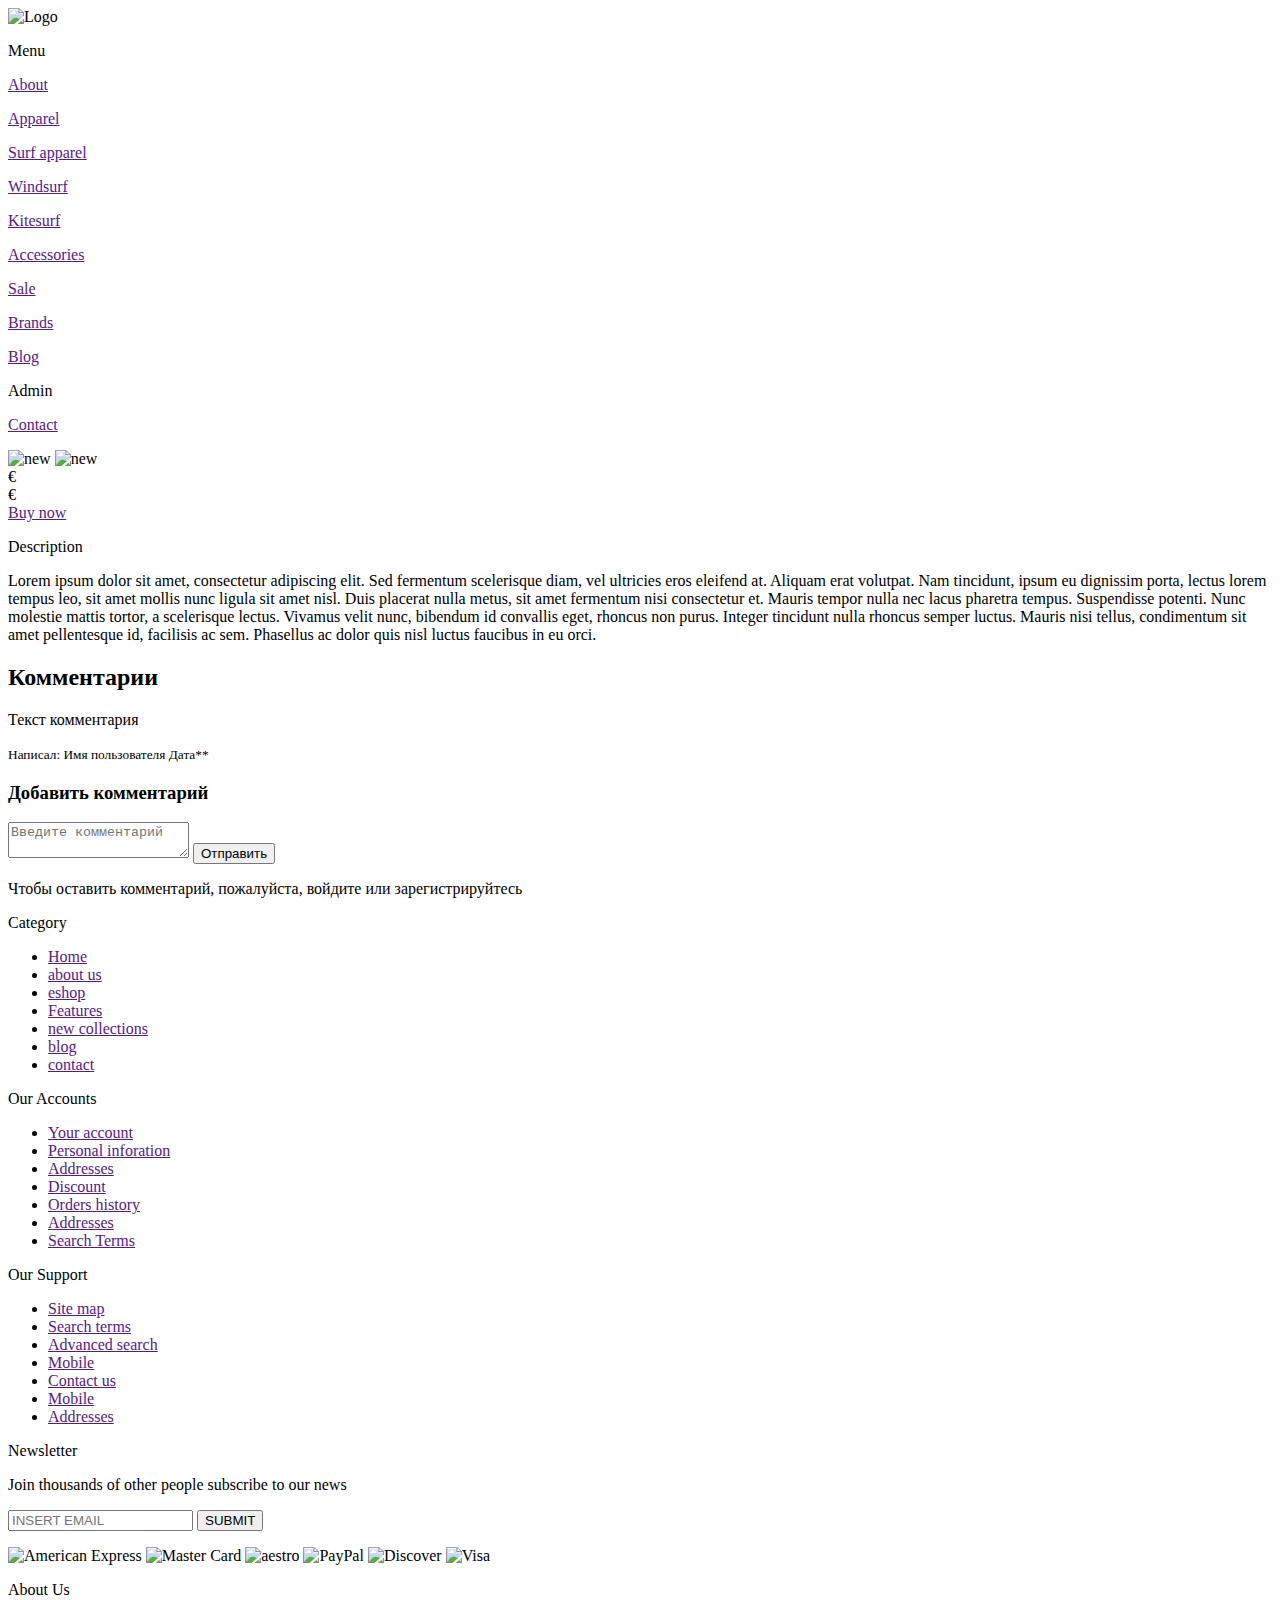
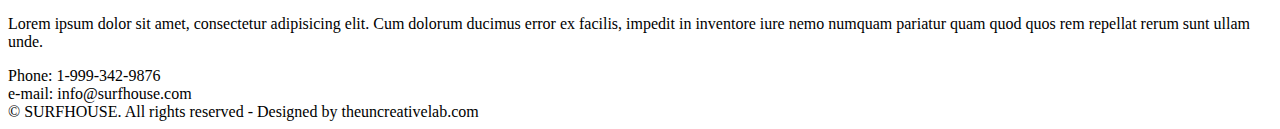
==== commit 1fbcc1f4: "севервлеты не работают a" ====
--- a/src/main/resources/templates/product.html
+++ b/src/main/resources/templates/product.html
@@ -1,5 +1,5 @@
 <!DOCTYPE html>
-<html lang="en" xmlns:th="http://www.thymeleaf.org">
+<html lang="en" xmlns:th="http://www.thymeleaf.org" xmlns:sec="http://www.w3.org/1999/xhtml">
     <head>
         <meta charset="UTF-8">
         <title>SurfHouse - Product</title>
@@ -92,6 +92,29 @@
                             <p id="description">Lorem ipsum dolor sit amet, consectetur adipiscing elit. Sed fermentum scelerisque diam, vel ultricies eros eleifend at. Aliquam erat volutpat. Nam tincidunt, ipsum eu dignissim porta, lectus lorem tempus leo, sit amet mollis nunc ligula sit amet nisl. Duis placerat nulla metus, sit amet fermentum nisi consectetur et. Mauris tempor nulla nec lacus pharetra tempus. Suspendisse potenti. Nunc molestie mattis tortor, a scelerisque lectus. Vivamus velit nunc, bibendum id convallis eget, rhoncus non purus. Integer tincidunt nulla rhoncus semper luctus. Mauris nisi tellus, condimentum sit amet pellentesque id, facilisis ac sem. Phasellus ac dolor quis nisl luctus faucibus in eu orci.</p>
                         </div>
                     </div>
+                    <div class="comments-section">
+                        <h2>Комментарии</h2>
+                        <div th:each="comment : ${comments}" class="comment">
+                            <p th:text="${comment.text}">Текст комментария</p>
+                            <small>
+                                Написал: <span th:text="${comment.user.username}">Имя пользователя</span>
+                                <span th:text="${**temporals.format(comment.createdAt, 'dd.MM.yyyy HH:mm')}">Дата</span>**
+                            </small>
+                        </div>
+                    </div>
+
+                    <div sec:authorize="isAuthenticated()" class="add-comment">
+                        <h3>Добавить комментарий</h3>
+                        <form th:action="@{/comments/add}" method="post">
+                            <input type="hidden" name="productId" th:value="${product.id}">
+                            <textarea name="commentText" required placeholder="Введите комментарий"></textarea>
+                            <button type="submit">Отправить</button>
+                        </form>
+                    </div>
+
+                    <div sec:authorize="!isAuthenticated()" class="login-prompt">
+                        <p>Чтобы оставить комментарий, пожалуйста, <a th:href="@{/login}">войдите</a> или <a th:href="@{/register}">зарегистрируйтесь</a></p>
+                    </div>
 				</div>
             </div>
         </div>
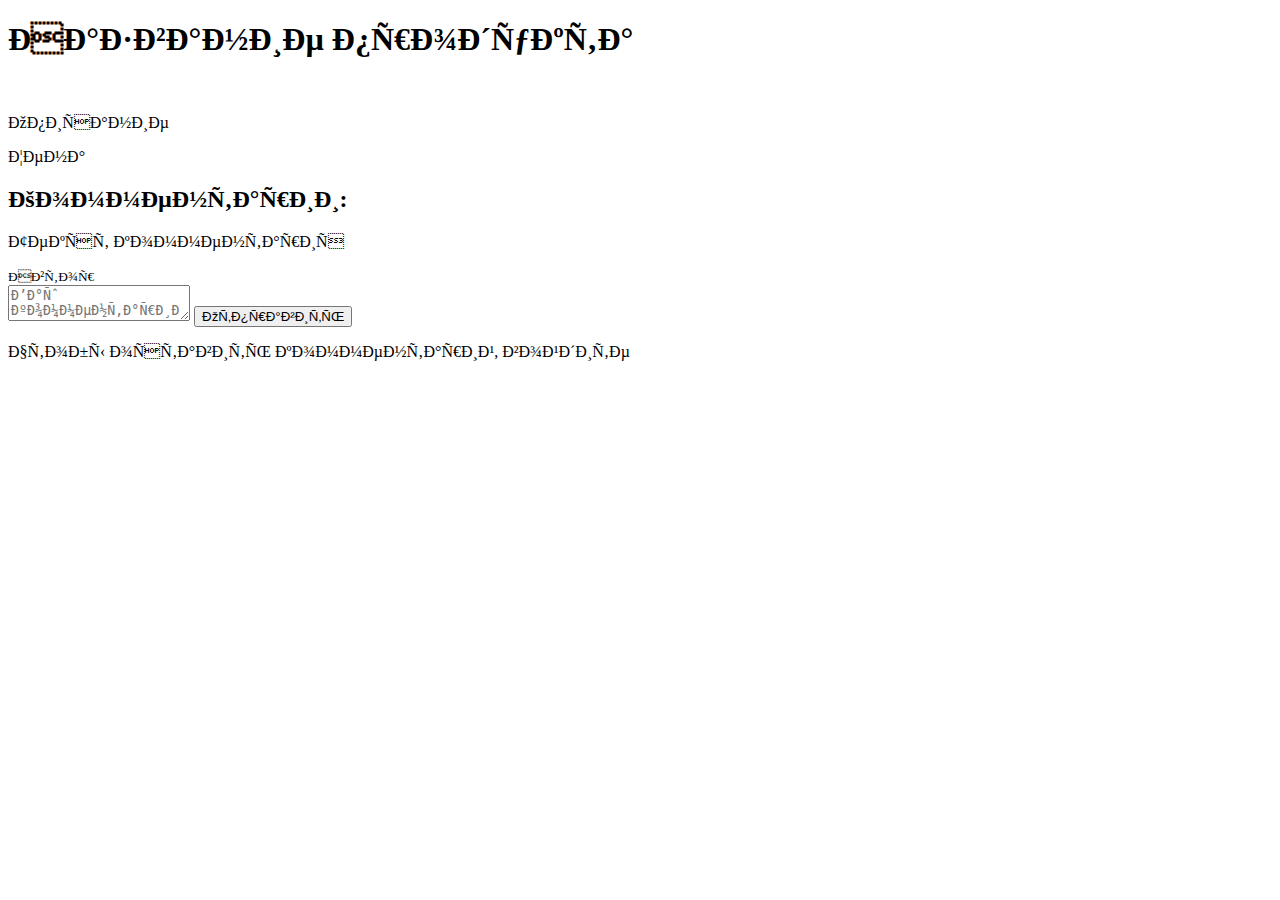
==== commit 622c9737: "в бдшку ничаво не созраняется" ====
--- a/src/main/resources/templates/product.html
+++ b/src/main/resources/templates/product.html
@@ -1,4 +1,43 @@
 <!DOCTYPE html>
+<html xmlns:th="http://www.thymeleaf.org"
+      xmlns:sec="http://www.thymeleaf.org/thymeleaf-extras-springsecurity6">
+<head>
+    <title th:text="${product.name}">Название продукта</title>
+</head>
+<body>
+<h1 th:text="${product.name}">Название продукта</h1>
+<img th:src="@{'/images/' + ${product.image}}" th:alt="${product.name}">
+<p th:text="${product.description}">Описание</p>
+<p th:text="${product.price}">Цена</p>
+
+
+<div th:if="${not #lists.isEmpty(comments)}">
+    <h2>Комментарии:</h2>
+    <div th:each="comment : ${comments}">
+        <p th:text="${comment.text}">Текст комментария</p>
+        <small th:text="${comment.user.username}">Автор</small>
+    </div>
+</div>
+
+
+<div sec:authorize="isAuthenticated()">
+    <form th:action="@{/comments/add}" method="post">
+        <input type="hidden" name="productId" th:value="${product.id}">
+        <textarea name="commentText" required placeholder="Ваш комментарий"></textarea>
+        <button type="submit">Отправить</button>
+    </form>
+</div>
+
+
+<div sec:authorize="!isAuthenticated()">
+    <p>Чтобы оставить комментарий, <a th:href="@{/login}">войдите</a></p>
+</div>
+</body>
+</html>
+
+
+
+<!--<!DOCTYPE html>
 <html lang="en" xmlns:th="http://www.thymeleaf.org" xmlns:sec="http://www.w3.org/1999/xhtml">
     <head>
         <meta charset="UTF-8">
@@ -203,4 +242,4 @@
             </div>
         </div>
     </body>
-</html>+</html>-->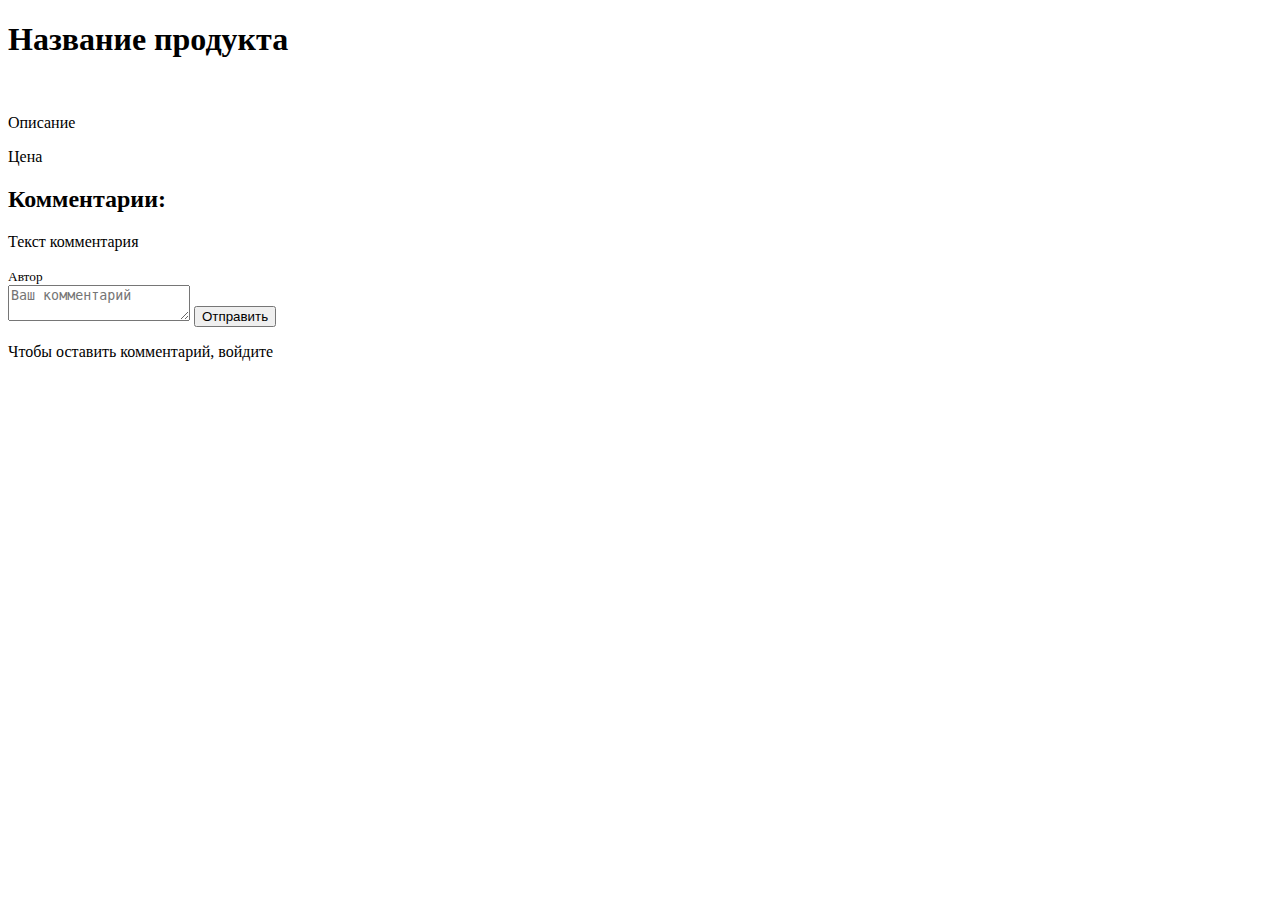
==== commit 0d686699: "бооооже эта шляпа работает" ====
--- a/src/main/resources/templates/product.html
+++ b/src/main/resources/templates/product.html
@@ -37,209 +37,3 @@
 
 
 
-<!--<!DOCTYPE html>
-<html lang="en" xmlns:th="http://www.thymeleaf.org" xmlns:sec="http://www.w3.org/1999/xhtml">
-    <head>
-        <meta charset="UTF-8">
-        <title>SurfHouse - Product</title>
-        <link rel="stylesheet" th:href="@{/styles/style.css}">
-        <link rel="stylesheet" th:href="@{/font-awesome-4.7.0/css/font-awesome.min.css}">
-    </head>
-    <body>
-        <div class="BigHeaderProduct">
-            <div class="headerProduct">
-                <img th:src="@{/images/Logo.png}" alt="Logo">
-                <div class="icons">
-                    <a href=""><i class="fa fa-facebook fa-1x" aria-hidden="true"></i></a>
-                    <a href=""><i class="fa fa-twitter" aria-hidden="true"></i></a>
-                    <a href=""><i class="fa fa-youtube" aria-hidden="true"></i></a>
-                    <a href=""><i class="fa fa-pinterest-p" aria-hidden="true"></i></a>
-                    <a href=""><i class="fa fa-camera-retro" aria-hidden="true"></i></a>
-                </div>
-            </div>
-        </div>
-        <div class="BigContentProduct">
-            <div class="content">
-                <div class="menu">
-                    <div id="menucaption"><p>Menu</p></div>
-                    <a href="">
-                        <div class="menuitem"><p>About</p></div>
-                    </a>
-                    <a href="">
-                        <div class="menuitem"><p>Apparel</p></div>
-                    </a>
-                    <a href="">
-                        <div class="menuitem"><p>Surf apparel</p></div>
-                    </a>
-                    <a href="">
-                        <div class="menuitem"><p>Windsurf</p></div>
-                    </a>
-                    <a href="">
-                        <div class="menuitem"><p>Kitesurf</p></div>
-                    </a>
-                    <a href="">
-                        <div class="menuitem"><p>Accessories</p></div>
-                    </a>
-                    <a href="">
-                        <div class="menuitem"><p>Sale</p></div>
-                    </a>
-                    <a href="">
-                        <div class="menuitem"><p>Brands</p></div>
-                    </a>
-                    <a href="">
-                        <div class="menuitem"><p>Blog</p></div>
-                    </a>
-                    <a th:href="@{/productTypeList}">
-                        <div class="menuitem"><p>Admin</p></div>
-                    </a>
-                    <a href="">
-                        <div class="menuitem"><p>Contact</p></div>
-                    </a>
-                </div>
-				<div class="productsProduct">
-                    <div class="newproductsProduct">
-                        <div id="newproducts_caption">
-                            <p th:text="${product.name}"></p>
-                        </div>
-                        <div>
-                            <div class="product">
-                                <img class="triangle" src="images/New.png" alt="new" th:if="${product.newProduct} == true">
-                                <img class="triangle" src="images/Hot.png" alt="new" th:if="${product.hotProduct} == true">
-                                <img class="foto" th:src="@{'/images/' + ${product.image}}" alt="">
-                                <div class="product_name">
-                                    <span th:text="${product.name}"></span>
-                                </div>
-                                <div class="product_price">
-                                    &euro; <span th:text="${product.price}"></span><br>
-                                    <span class="product_old_price" th:unless="${product.oldPrice} == 0">
-                                        &euro; <span th:text="${product.oldPrice}"></span>
-                                    </span>
-                                </div>
-                            </div>
-							<a href="">
-								<div class="buy">
-									Buy now
-								</div>
-							</a>
-						</div>
-					</div>
-					<div class="topproductsProduct">
-                        <div id="topproductsProduct_caption">
-                            <p>Description</p>
-                        </div>
-                        <div>
-                            <p id="description">Lorem ipsum dolor sit amet, consectetur adipiscing elit. Sed fermentum scelerisque diam, vel ultricies eros eleifend at. Aliquam erat volutpat. Nam tincidunt, ipsum eu dignissim porta, lectus lorem tempus leo, sit amet mollis nunc ligula sit amet nisl. Duis placerat nulla metus, sit amet fermentum nisi consectetur et. Mauris tempor nulla nec lacus pharetra tempus. Suspendisse potenti. Nunc molestie mattis tortor, a scelerisque lectus. Vivamus velit nunc, bibendum id convallis eget, rhoncus non purus. Integer tincidunt nulla rhoncus semper luctus. Mauris nisi tellus, condimentum sit amet pellentesque id, facilisis ac sem. Phasellus ac dolor quis nisl luctus faucibus in eu orci.</p>
-                        </div>
-                    </div>
-                    <div class="comments-section">
-                        <h2>Комментарии</h2>
-                        <div th:each="comment : ${comments}" class="comment">
-                            <p th:text="${comment.text}">Текст комментария</p>
-                            <small>
-                                Написал: <span th:text="${comment.user.username}">Имя пользователя</span>
-                                <span th:text="${**temporals.format(comment.createdAt, 'dd.MM.yyyy HH:mm')}">Дата</span>**
-                            </small>
-                        </div>
-                    </div>
-
-                    <div sec:authorize="isAuthenticated()" class="add-comment">
-                        <h3>Добавить комментарий</h3>
-                        <form th:action="@{/comments/add}" method="post">
-                            <input type="hidden" name="productId" th:value="${product.id}">
-                            <textarea name="commentText" required placeholder="Введите комментарий"></textarea>
-                            <button type="submit">Отправить</button>
-                        </form>
-                    </div>
-
-                    <div sec:authorize="!isAuthenticated()" class="login-prompt">
-                        <p>Чтобы оставить комментарий, пожалуйста, <a th:href="@{/login}">войдите</a> или <a th:href="@{/register}">зарегистрируйтесь</a></p>
-                    </div>
-				</div>
-            </div>
-        </div>
-        <div class="BigFooter">
-            <div class="Footer">
-                <div id="category">
-                    <p class="label">Category</p>
-                    <ul class="list">
-                        <li><a href="">Home</a></li>
-                        <li><a href="">about us</a></li>
-                        <li><a href="">eshop</a></li>
-                        <li><a href="">Features</a></li>
-                        <li><a href="">new collections</a></li>
-                        <li><a href="">blog</a></li>
-                        <li><a href="">contact</a></li>
-                    </ul>
-                </div>
-                <div id="accounts">
-                    <p class="label">Our Accounts</p>
-                    <ul class="list">
-                        <li><a href="">Your account</a></li>
-                        <li><a href="">Personal inforation</a></li>
-                        <li><a href="">Addresses</a></li>
-                        <li><a href="">Discount</a></li>
-                        <li><a href="">Orders history</a></li>
-                        <li><a href="">Addresses</a></li>
-                        <li><a href="">Search Terms</a></li>
-                    </ul>
-                </div>
-                <div id="support">
-                    <p class="label">Our Support</p>
-                    <ul class="list">
-                        <li><a href="">Site map</a></li>
-                        <li><a href="">Search terms</a></li>
-                        <li><a href="">Advanced search</a></li>
-                        <li><a href="">Mobile</a></li>
-                        <li><a href="">Contact us</a></li>
-                        <li><a href="">Mobile</a></li>
-                        <li><a href="">Addresses</a></li>
-                    </ul>
-                </div>
-                <div id="news">
-                    <p class="label">Newsletter</p>
-                    <p class="text">Join thousands of other people subscribe to our news</p>
-                    <p>
-                        <input type="text" placeholder="INSERT EMAIL">
-                        <input type="submit" value="SUBMIT">
-                    </p>
-                    <div id="cards">
-                        <img src="images/aex.png" alt="American Express">
-                        <img src="images/master.png" alt="Master Card">
-                        <img src="images/maestro.png" alt="aestro">
-                        <img src="images/paypal.png" alt="PayPal">
-                        <img src="images/discover.png" alt="Discover">
-                        <img src="images/visa.png" alt="Visa">
-                    </div>
-                </div>
-                <div id="about">
-                    <p class="label">About Us</p>
-                    <p class="text">
-                        Lorem ipsum dolor sit amet, consectetur adipisicing elit. Cum dolorum ducimus error ex facilis, impedit
-                        in inventore iure nemo numquam pariatur quam quod quos rem repellat rerum sunt ullam unde.
-                    </p>
-                    <div>
-                        Phone: 1-999-342-9876
-                        <br>
-                        e-mail: <span>info@surfhouse.com</span>
-                    </div>
-                </div>
-            </div>
-            <div class="SubFooter">
-                <div class="ContentSubFooter">
-                    <div id="copy">
-                        &copy; SURFHOUSE. All rights reserved - Designed by theuncreativelab.com
-                    </div>
-                    <div id="social">
-                        <i class="fa fa-facebook" aria-hidden="true"></i>
-                        <i class="fa fa-twitter" aria-hidden="true"></i>
-                        <i class="fa fa-pinterest-p" aria-hidden="true"></i>
-                        <i class="fa fa-google-plus" aria-hidden="true"></i>
-                        <i class="fa fa-tumblr" aria-hidden="true"></i>
-                        <i class="fa fa-instagram" aria-hidden="true"></i>
-                        <i class="fa fa-rss" aria-hidden="true"></i>
-                    </div>
-                </div>
-            </div>
-        </div>
-    </body>
-</html>-->